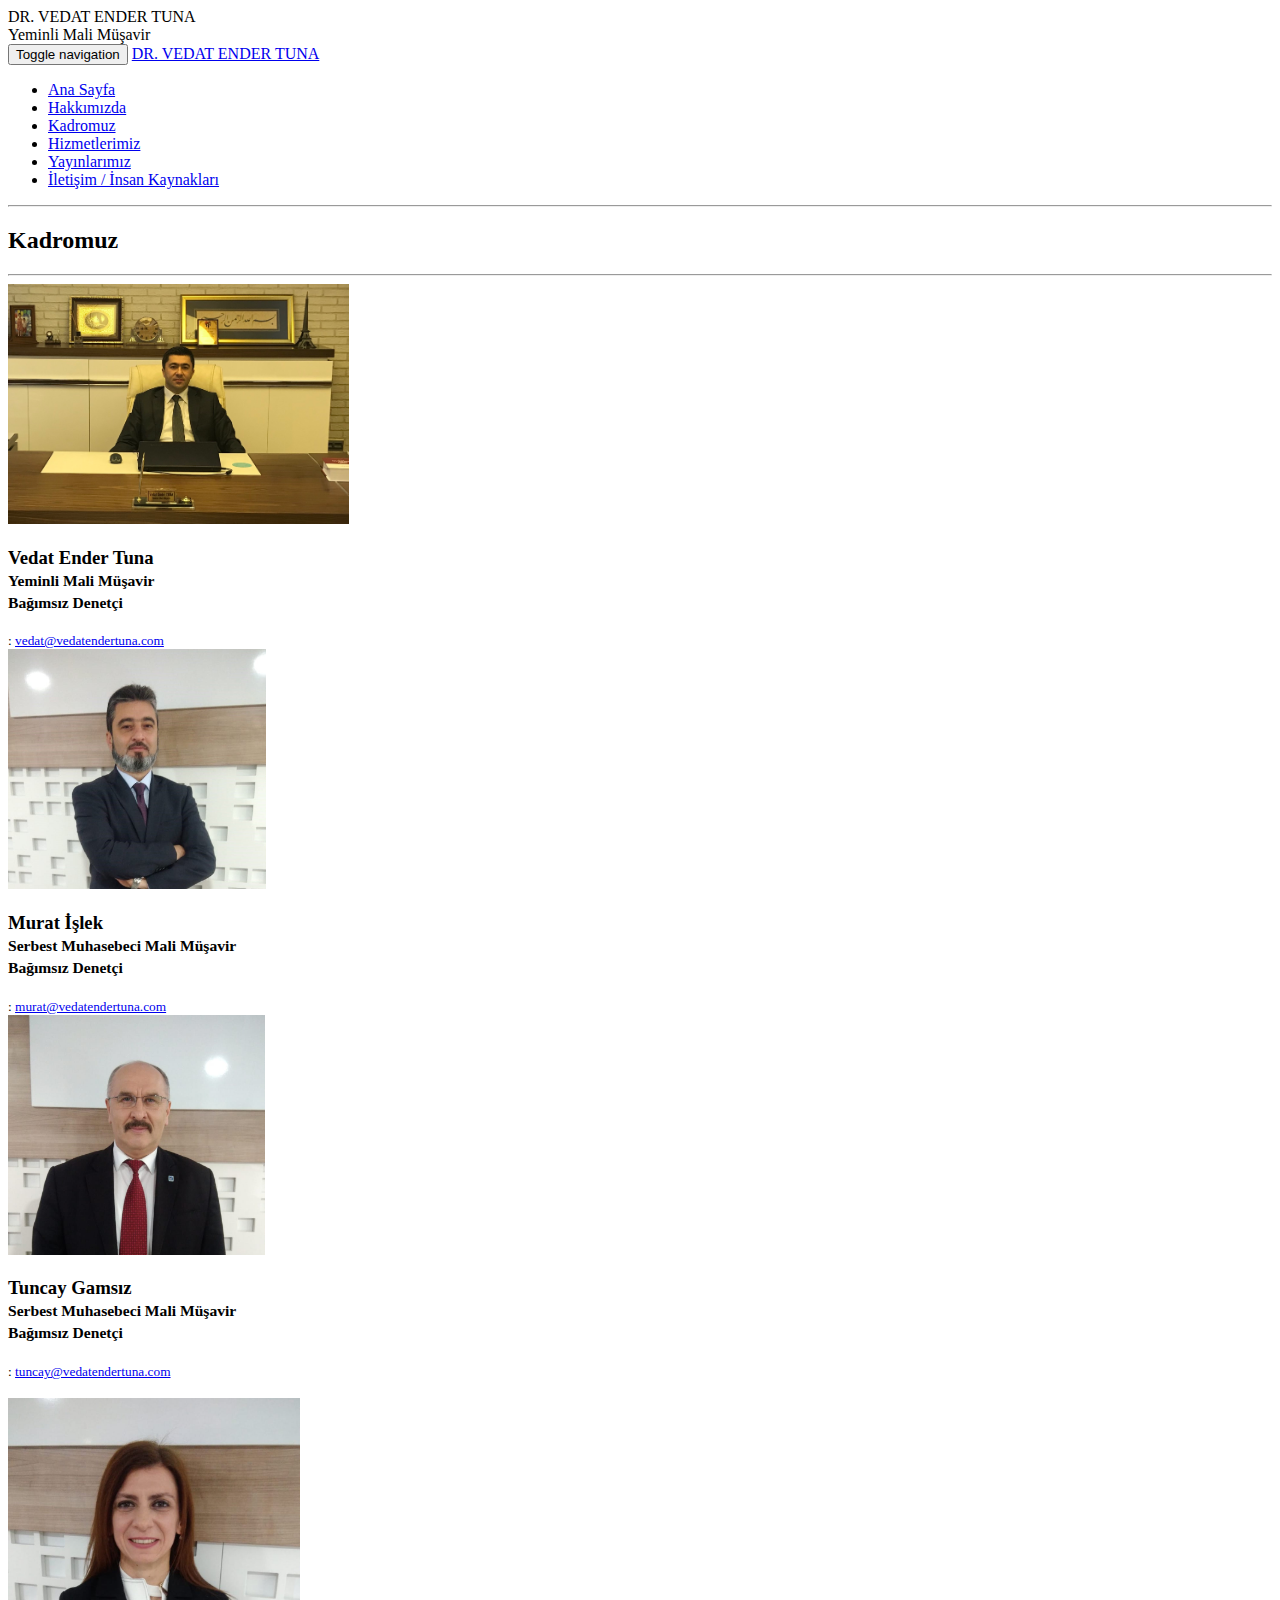
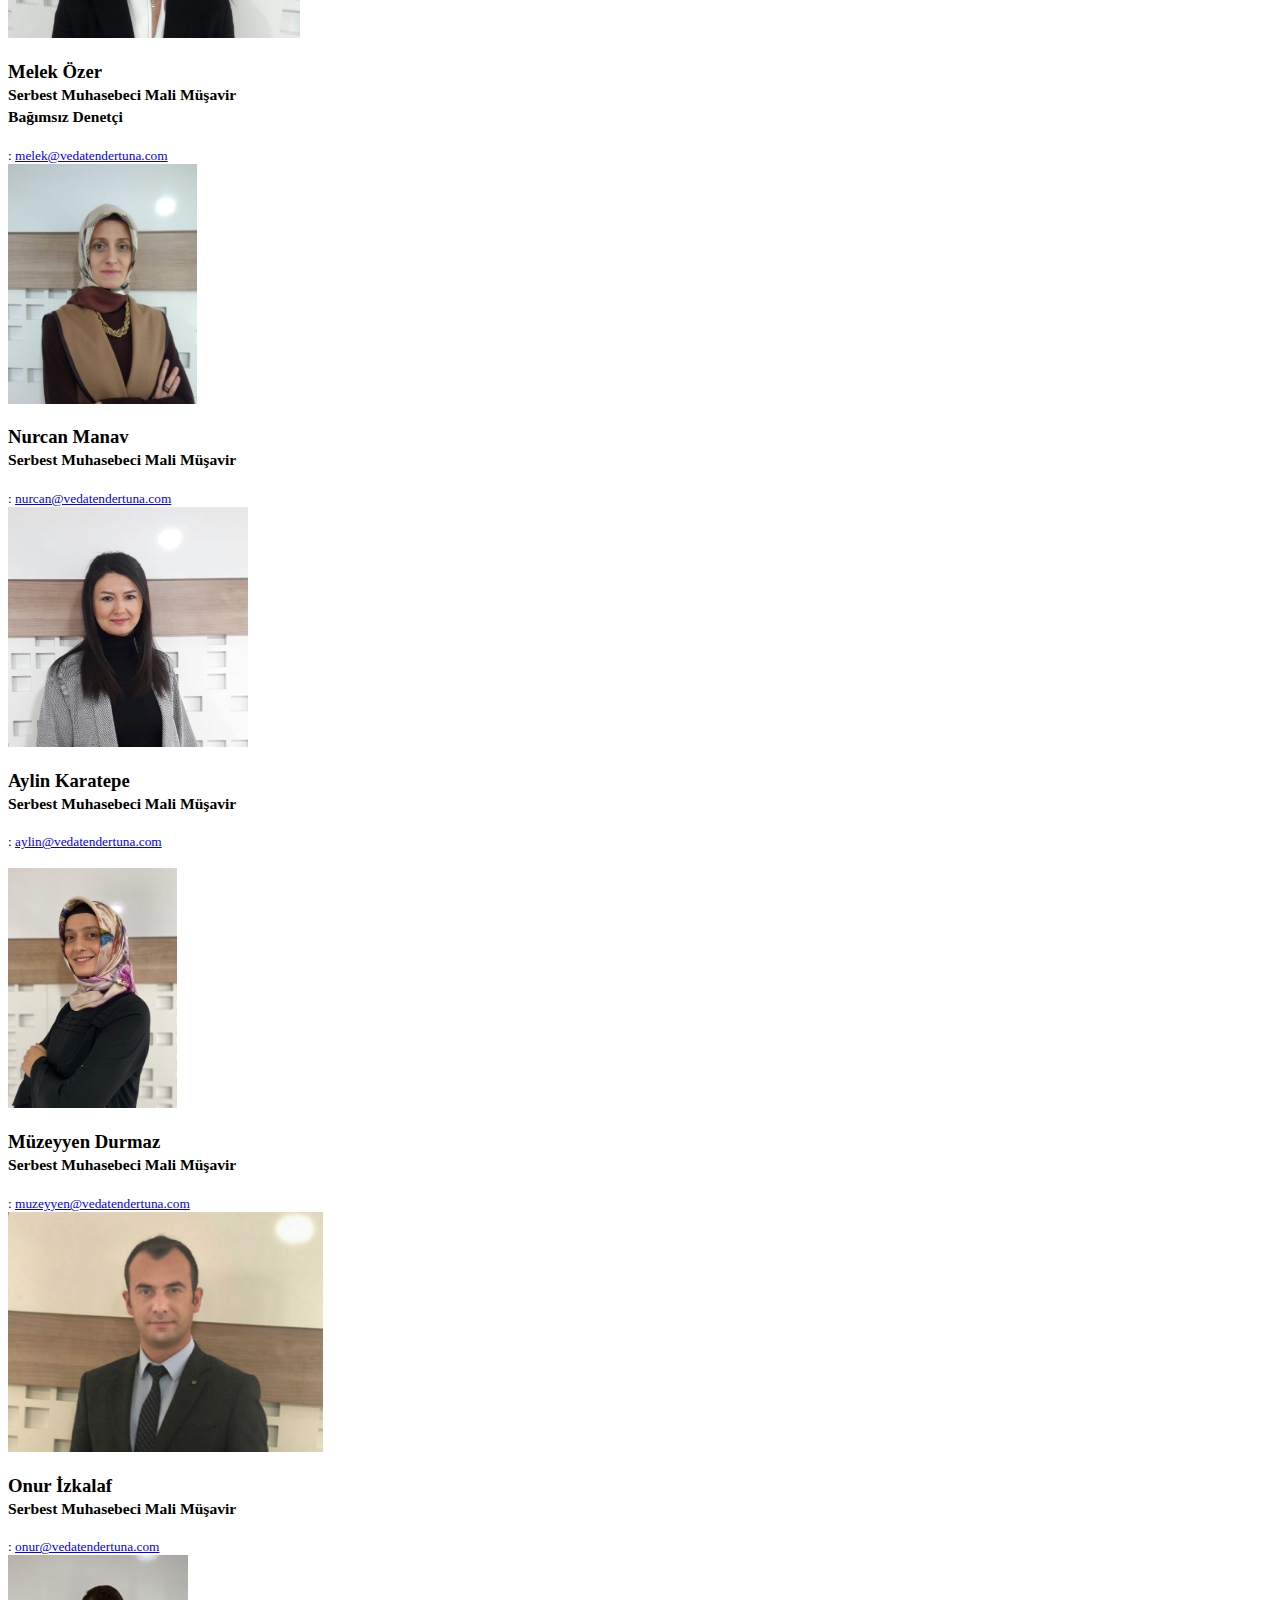
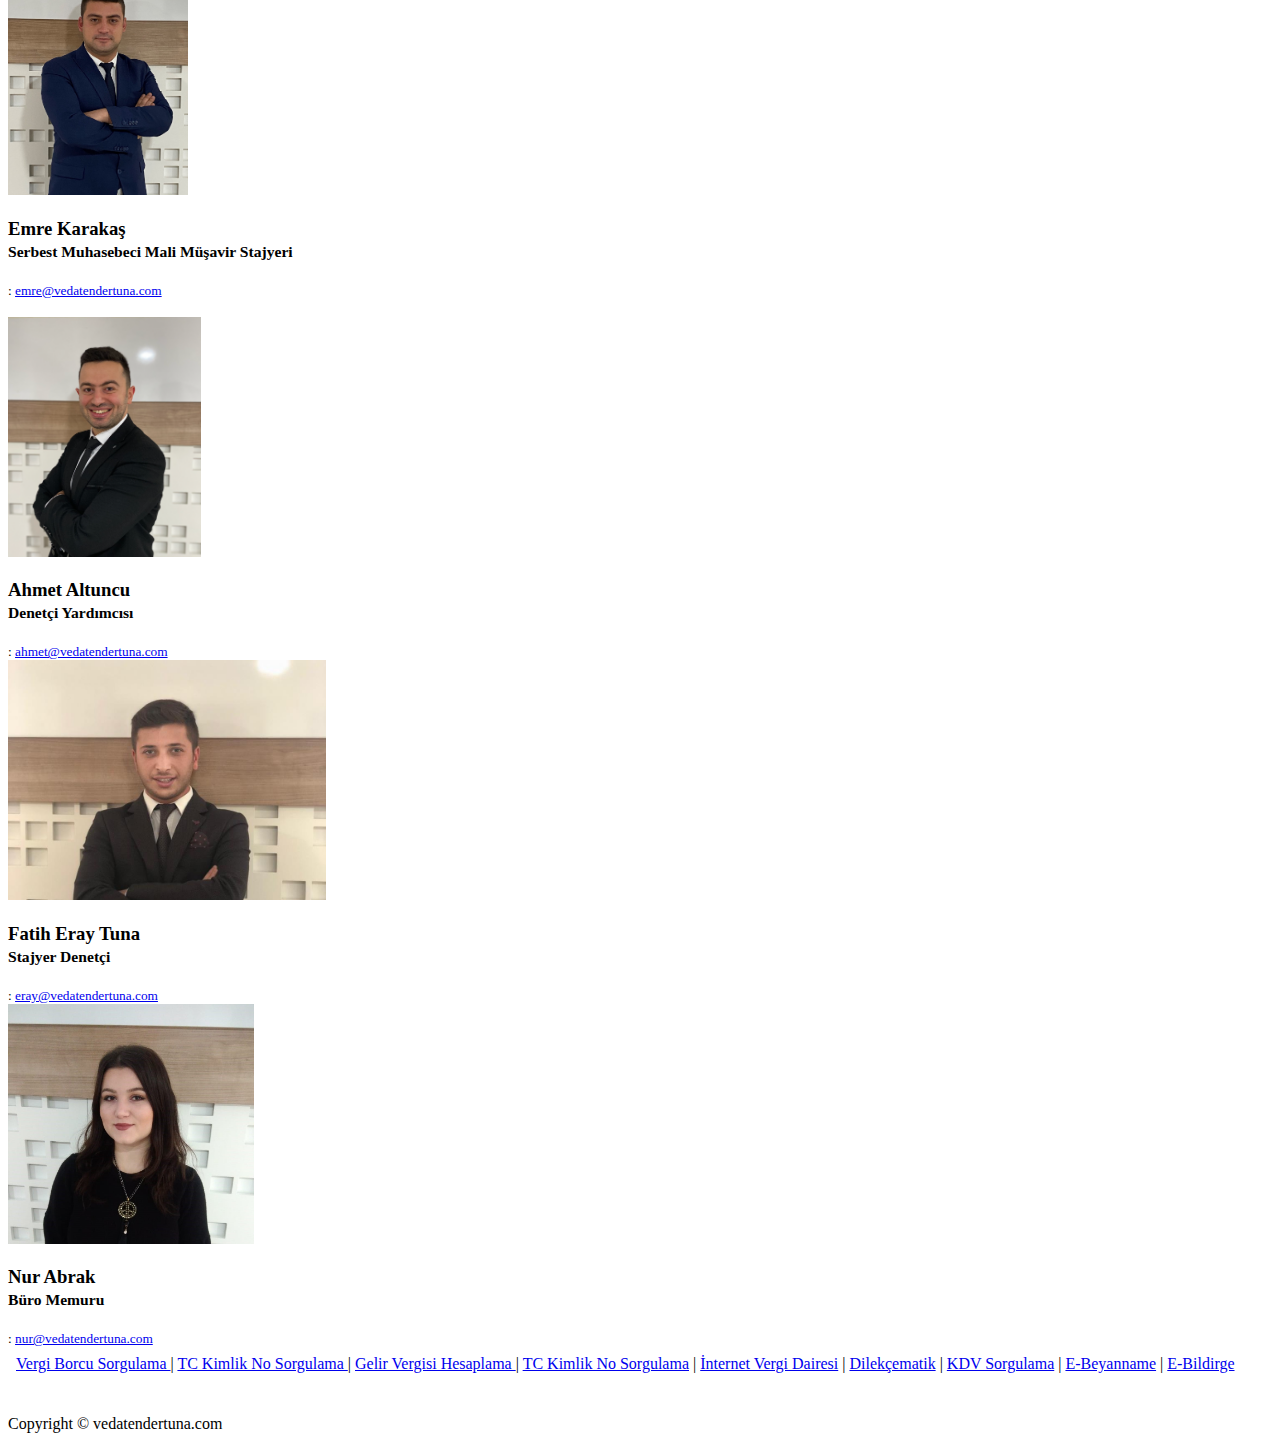
==== team.html @ efc3b4b1 "Update employee title" ====
<!DOCTYPE html>
<html lang="en">

<head>

    <meta charset="utf-8">
    <meta http-equiv="X-UA-Compatible" content="IE=edge">
    <meta name="viewport" content="width=device-width, initial-scale=1">
    <meta name="description" content="">
    <meta name="author" content="">

    <title>Kadromuz - YMM VEDAT ENDER TUNA</title>

    <!-- Bootstrap Core CSS -->
    <link href="css/bootstrap.min.css" rel="stylesheet">

    <!-- Custom CSS -->
    <link href="css/business-casual.css" rel="stylesheet">

    <!-- Fonts -->
    <link href="http://fonts.googleapis.com/css?family=Open+Sans:300italic,400italic,600italic,700italic,800italic,400,300,600,700,800"
          rel="stylesheet" type="text/css">
    <link href="http://fonts.googleapis.com/css?family=Josefin+Slab:100,300,400,600,700,100italic,300italic,400italic,600italic,700italic"
          rel="stylesheet" type="text/css">

    <!-- HTML5 Shim and Respond.js IE8 support of HTML5 elements and media queries -->
    <!-- WARNING: Respond.js doesn't work if you view the page via file:// -->
    <!--[if lt IE 9]>
    <script src="https://oss.maxcdn.com/libs/html5shiv/3.7.0/html5shiv.js"></script>
    <script src="https://oss.maxcdn.com/libs/respond.js/1.4.2/respond.min.js"></script>
    <![endif]-->

    <style>
.img-responsive {
  height: 240px;
}



    </style>
</head>

<body>

<div class="brand">DR. VEDAT ENDER TUNA</div>
<div class="address-bar">Yeminli Mali Müşavir</div>

<!-- Navigation -->
<nav class="navbar navbar-default" role="navigation">
    <div class="container">
        <!-- Brand and toggle get grouped for better mobile display -->
        <div class="navbar-header">
            <button type="button" class="navbar-toggle" data-toggle="collapse"
                    data-target="#bs-example-navbar-collapse-1">
                <span class="sr-only">Toggle navigation</span>
                <span class="icon-bar"></span>
                <span class="icon-bar"></span>
                <span class="icon-bar"></span>
            </button>
            <!-- navbar-brand is hidden on larger screens, but visible when the menu is collapsed -->
            <a class="navbar-brand" href="index.html">DR. VEDAT ENDER TUNA</a>
        </div>
        <!-- Collect the nav links, forms, and other content for toggling -->
        <div class="collapse navbar-collapse" id="bs-example-navbar-collapse-1">
            <ul class="nav navbar-nav">
                <li>
                    <a href="index.html">Ana Sayfa</a>
                </li>
                <li>
                    <a href="about.html">Hakkımızda</a>
                </li>
                
                <li>
                    <a href="team.html">Kadromuz</a>
                </li>
                <li>
                    <a href="services.html">Hizmetlerimiz</a>
                </li>
                <li>
                    <a href="articles.html">Yayınlarımız</a>
                </li>
                <li>
                    <a href="contact.html">İletişim / İnsan Kaynakları</a>
                </li>
            </ul>
        </div>
        <!-- /.navbar-collapse -->
    </div>
    <!-- /.container -->
</nav>

<div class="container">

    <div class="row">
        <div class="box">
            <div class="col-lg-12">
                <hr>
                <h2 class="intro-text text-center">
                    <strong>Kadromuz</strong>
                </h2>
                <hr>
            </div>
            <div class="row">
                <div class="col-sm-4 text-center">
                    <img class="img-responsive center" src="img/pictures/vedat.JPG" alt="">

                    <h3>Vedat Ender Tuna<br>
                        <small>Yeminli Mali Müşavir</small>
                        <br>
                        <small>Bağımsız Denetçi
                        </small>
                    </h3>

                    <small><i class="glyphicon glyphicon-envelope"></i> <abbr title="Email"></abbr>: <a
                            href="mailto:vedat@vedatendertuna.com"> vedat@vedatendertuna.com</a>
                    </small>
                    <br>

                </div>
                <div class="col-sm-4 text-center">
                    <img class="img-responsive center" src="img/pictures/murat.jpg" alt="">

                    <h3>Murat İşlek<br>
                        <small>Serbest Muhasebeci Mali Müşavir</small>
                        <br>
                        <small>Bağımsız Denetçi
                        </small>
                    </h3>

                    <small><i class="glyphicon glyphicon-envelope"></i> <abbr title="Email"></abbr>: <a
                            href="mailto:murat@vedatendertuna.com"> murat@vedatendertuna.com</a>
                    </small>
                    <br>

                </div>
                <div class="col-sm-4 text-center">
                    <img class="img-responsive center" src="img/pictures/tuncay.jpg" alt="">

                    <h3>Tuncay Gamsız<br>
                        <small>Serbest Muhasebeci Mali Müşavir</small>
                        <br>
                        <small>Bağımsız Denetçi
                        </small>
                    </h3>

                    <small><i class="glyphicon glyphicon-envelope"></i> <abbr title="Email"></abbr>: <a
                            href="mailto:tuncay@vedatendertuna.com"> tuncay@vedatendertuna.com</a>
                    </small>
                    <br>

                </div>

            </div>
            <div class="clearfix"></div>
            <hr style="visibility:hidden;"/>
            <div class="row">

                <div class="col-sm-4 text-center">
                    <img class="img-responsive center" src="img/pictures/melek.jpg" alt="">

                    <h3>Melek Özer<br>
                        <small>Serbest Muhasebeci Mali Müşavir</small>
                        <br>
                        <small>Bağımsız Denetçi
                        </small>
                        <br>
                    </h3>

                    <small><i class="glyphicon glyphicon-envelope"></i> <abbr title="Email"></abbr>: <a
                            href="mailto:melek@vedatendertuna.com"> melek@vedatendertuna.com</a>
                    </small>
                    <br>

                </div>
                <div class="col-sm-4 text-center">
                    <img class="img-responsive center" src="img/pictures/nurcan.jpg" alt="">

                    <h3>Nurcan Manav<br>
                        <small>Serbest Muhasebeci Mali Müşavir</small>
                    </h3>

                    <small><i class="glyphicon glyphicon-envelope"></i> <abbr title="Email"></abbr>: <a
                            href="mailto:nurcan@vedatendertuna.com"> nurcan@vedatendertuna.com</a>
                    </small>
                    <br>

                </div>
                <div class="col-sm-4 text-center">
                    <img class="img-responsive center" src="img/pictures/aylin.jpeg" alt="">

                    <h3>Aylin Karatepe<br>
                        <small>Serbest Muhasebeci Mali Müşavir</small>
                        <br>
                    </h3>

                    <small><i class="glyphicon glyphicon-envelope"></i> <abbr title="Email"></abbr>: <a
                            href="mailto:aylin@vedatendertuna.com"> aylin@vedatendertuna.com</a>
                    </small>
                    <br>

                </div>
            </div>
            <div class="clearfix"></div>
            <hr style="visibility:hidden;"/>
            <div class="row">
                <div class="col-sm-4 text-center">
                    <img class="img-responsive center" src="img/pictures/muzeyyen.jpeg" alt="">

                    <h3>Müzeyyen Durmaz<br>
                        <small>Serbest Muhasebeci Mali Müşavir</small>
                    </h3>

                    <small><i class="glyphicon glyphicon-envelope"></i> <abbr title="Email"></abbr>: <a
                            href="mailto:muzeyyen@vedatendertuna.com"> muzeyyen@vedatendertuna.com</a>
                    </small>
                    <br>
                </div>
                <div class="col-sm-4 text-center">
                    <img class="img-responsive center" src="img/pictures/onur.jpg" alt="">

                    <h3>Onur İzkalaf <br>
                        <small>Serbest Muhasebeci Mali Müşavir</small>
                    </h3>

                    <small><i class="glyphicon glyphicon-envelope"></i> <abbr title="Email"></abbr>: <a
                            href="mailto:onur@vedatendertuna.com"> onur@vedatendertuna.com</a>
                    </small>
                    <br>
                </div>
                <div class="col-sm-4 text-center">
                    <img class="img-responsive center" src="img/pictures/emre.jpg" alt="">

                    <h3>Emre Karakaş<br>
                        <small>Serbest Muhasebeci Mali Müşavir Stajyeri</small>
                    </h3>

                    <small><i class="glyphicon glyphicon-envelope"></i> <abbr title="Email"></abbr>: <a
                            href="mailto:emre@vedatendertuna.com"> emre@vedatendertuna.com</a>
                    </small>
                    <br>

                </div>
            </div>
            <div class="clearfix"></div>
            <hr style="visibility:hidden;"/>
            <div class="row">
                    <div class="col-sm-4 text-center">
                        <img class="img-responsive center" src="img/pictures/ahmet.jpeg" alt="">

                        <h3>Ahmet Altuncu<br>
                            <small>Denetçi Yardımcısı</small>
                        </h3>

                        <small><i class="glyphicon glyphicon-envelope"></i> <abbr title="Email"></abbr>: <a
                                href="mailto:ahmet@vedatendertuna.com"> ahmet@vedatendertuna.com</a>
                        </small>
                        <br>

                    </div>
                    <div class="col-sm-4 text-center">
                        <img class="img-responsive center" src="img/pictures/eray.jpg" alt="">
    
                        <h3>Fatih Eray Tuna<br>
                            <small>Stajyer Denetçi</small>
                        </h3>
    
                        <small><i class="glyphicon glyphicon-envelope"></i> <abbr title="Email"></abbr>: <a
                                href="mailto:eray@vedatendertuna.com"> eray@vedatendertuna.com</a>
                        </small>
                        <br>
    
                    </div>
                    <div class="col-sm-4 text-center">
                        <img class="img-responsive center" src="img/pictures/nur.jpg" alt="">

                        <h3>Nur Abrak<br>
                            <small>Büro Memuru</small>
                        </h3>

                        <small><i class="glyphicon glyphicon-envelope"></i> <abbr title="Email"></abbr>: <a
                                href="mailto:nur@vedatendertuna.com"> nur@vedatendertuna.com</a>
                        </small>
                        <br>

                    </div>
                    
            </div>
        </div>
    </div>
</div>
<!-- /.container -->

<footer>
    <div class="container">

        <div class="row" style="margin: 8px">
            <div class="col-lg-12 text-center">
                <tr>
                    <td><a target="_blank"
                           href="https://intvd.gib.gov.tr/internetvd/template.jsp?page=IVD_MBBS_SORGU_LOGIN_AC">Vergi
                        Borcu Sorgulama </a></td>
                    |
                    <td><a href="https://tckimlik.nvi.gov.tr/">TC Kimlik No Sorgulama </a></td>
                    |
                    <td><a target="_blank" href="https://intvd.gib.gov.tr/internetvd/index.jsp">Gelir Vergisi
                        Hesaplama </a></td>
                    |
                    <td><a target="_blank" href="http://www.muhasebeyazilari.com/bilgi2/tcno.php">TC Kimlik No
                        Sorgulama</a></td>
                    |
                    <td><a target="_blank" href="http://www.muhasebeyazilari.com/bilgi2/internetvergidairesi.php">İnternet
                        Vergi Dairesi</a></td>
                    |
                    <td><a target="_blank"
                           href="http://www.muhasebeyazilari.com/bilgi2/dilekcematik.php">Dilekçematik</a></td>
                    |
                    <td><a target="_blank" href="http://www.izsmmmo.org.tr/kdv/kdv.asp">KDV Sorgulama</a></td>
                    |
                    <td><a target="_blank" href="http://www.muhasebeyazilari.com/bilgi2/ebeyanname.php">E-Beyanname</a>
                    </td>
                    |
                    <td><a target="_blank" href="https://ebildirge.sgk.gov.tr/WPEB/amp/loginldap">E-Bildirge</a></td>
                </tr>
            </div>
        </div>
        <div class="clearfix"></div>

        <div class="row">
            <div class="col-lg-12 text-center">

                <tr>
                    <td><a href="http://www.muhasebeyazilari.com/bilgi2/devletteskilativeritabani.php"
                           target="_blank"><img src="img/footer_icons/01.png" alt=""></a></td>
                    <td width="10"></td>
                    <td><a href="http://www.muhasebeyazilari.com/bilgi2/mevzuatbilgisistemi.php"
                           target="_blank"><img src="img/footer_icons/02.png" alt=""></a></td>
                    <td width="10"></td>
                    <td><a href="http://www.muhasebeyazilari.com/bilgi2/resmigazete.php"
                           target="_blank"><img src="img/footer_icons/03.png" alt=""></a></td>
                    <td width="10"></td>
                    <td><a href="http://www.muhasebeyazilari.com/bilgi2/earsiv.php" target="_blank"><img
                            src="img/footer_icons/04.png" alt=""></a></td>
                    <td width="10"></td>
                    <td><a href="http://www.muhasebeyazilari.com/bilgi2/egenelge.php" target="_blank"><img
                            src="img/footer_icons/05.png" alt=""></a></td>
                    <td width="10"></td>
                    <td><a href="http://www.muhasebeyazilari.com/bilgi2/ekutuphane.php" target="_blank"><img
                            src="img/footer_icons/06.png" alt=""></a></td>
                    <td width="10"></td>
                    <td><a href="http://www.turkiye.gov.tr" target="_blank"><img
                            src="img/footer_icons/07.png" alt=""></a></td>
                    <td width="10"></td>
                    <td><a href="http://www.sgk.gov.tr" target="_blank"><img src="img/footer_icons/08.png"
                                                                             alt=""></a></td>
                    <td width="10"></td>
                    <td><a href="http://www.maliye.gov.tr" target="_blank"><img
                            src="img/footer_icons/09.png" alt=""></a></td>
                    <td width="10"></td>
                    <td><a href="http://www.gib.gov.tr" target="_blank"><img src="img/footer_icons/10.png"
                                                                             alt=""></a></td>
                </tr>

            </div>
        </div>


        <div class="clearfix"></div>

        <div class="row">
            <div class="col-lg-12 text-center">
                <p>Copyright &copy; vedatendertuna.com</p>
            </div>
        </div>
    </div>
</footer>


<!-- jQuery -->
<script src="js/jquery.js"></script>

<!-- Bootstrap Core JavaScript -->
<script src="js/bootstrap.min.js"></script>

</body>

</html>
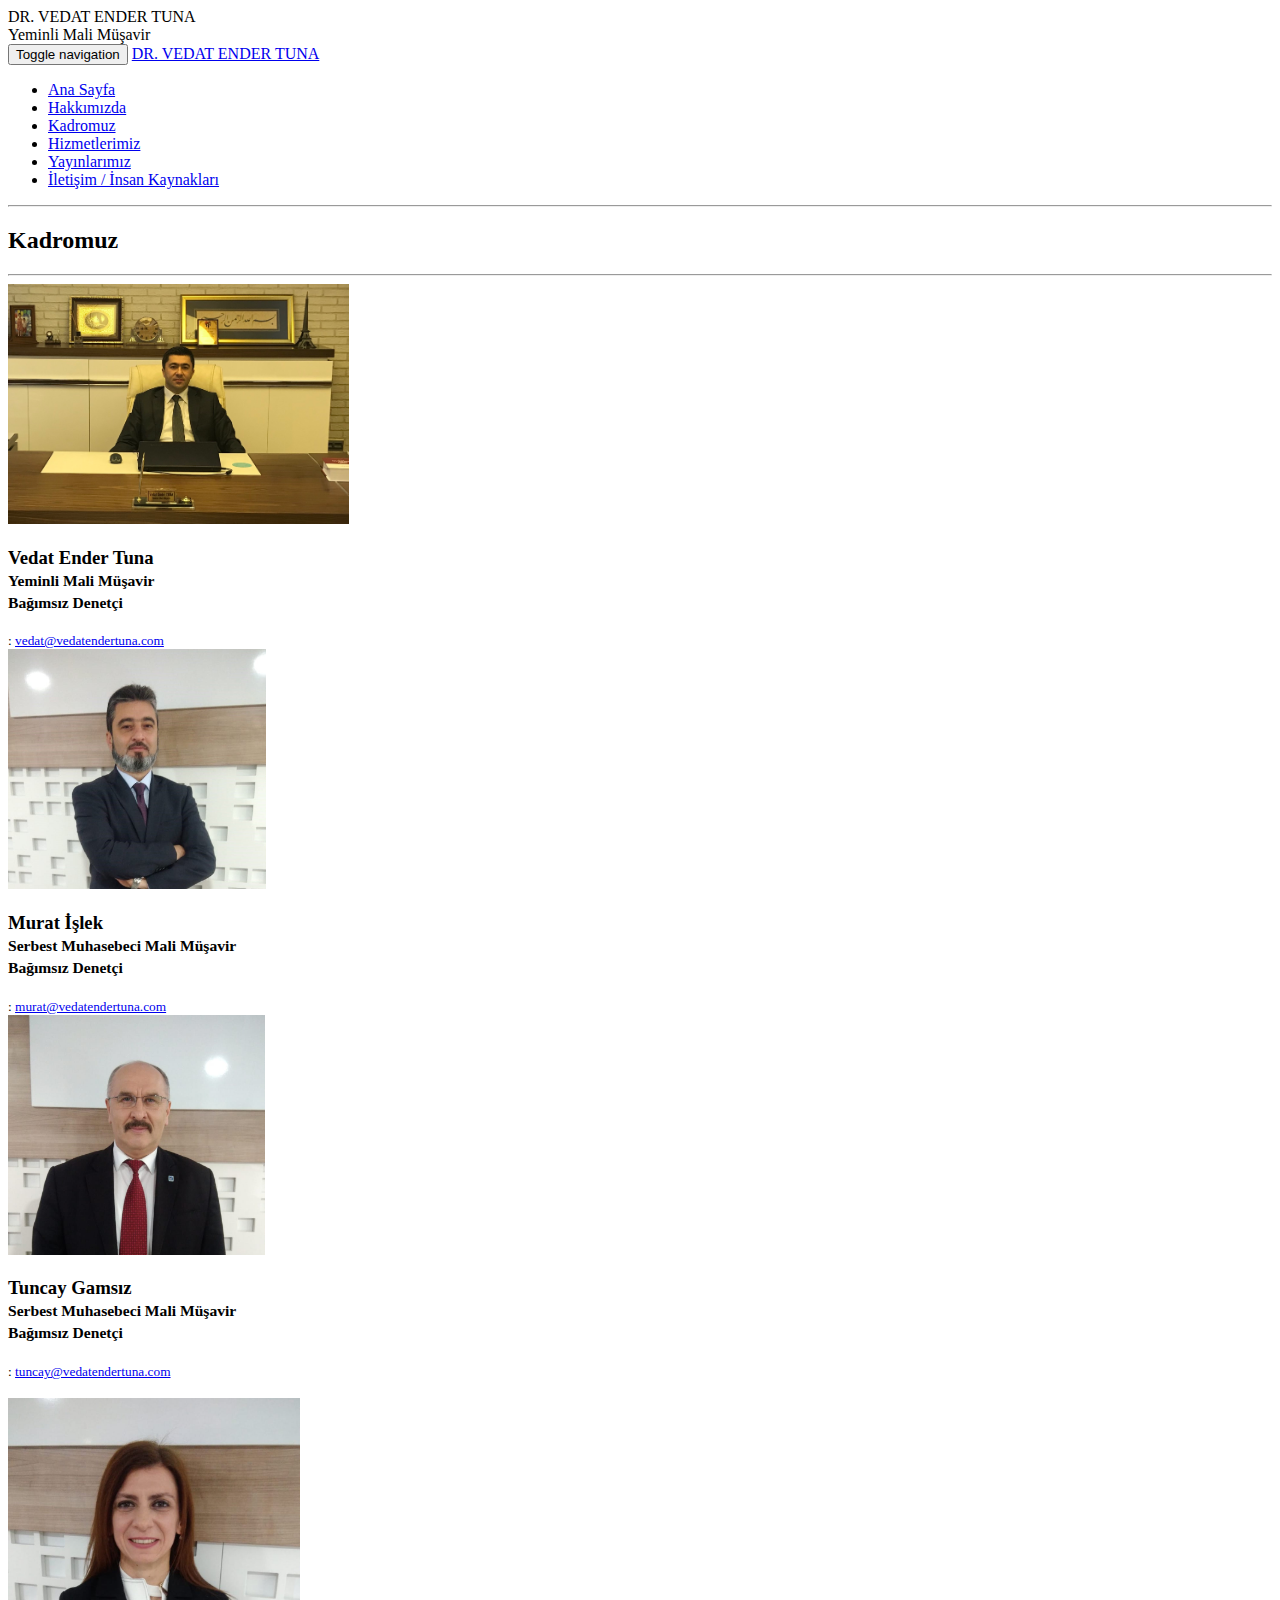
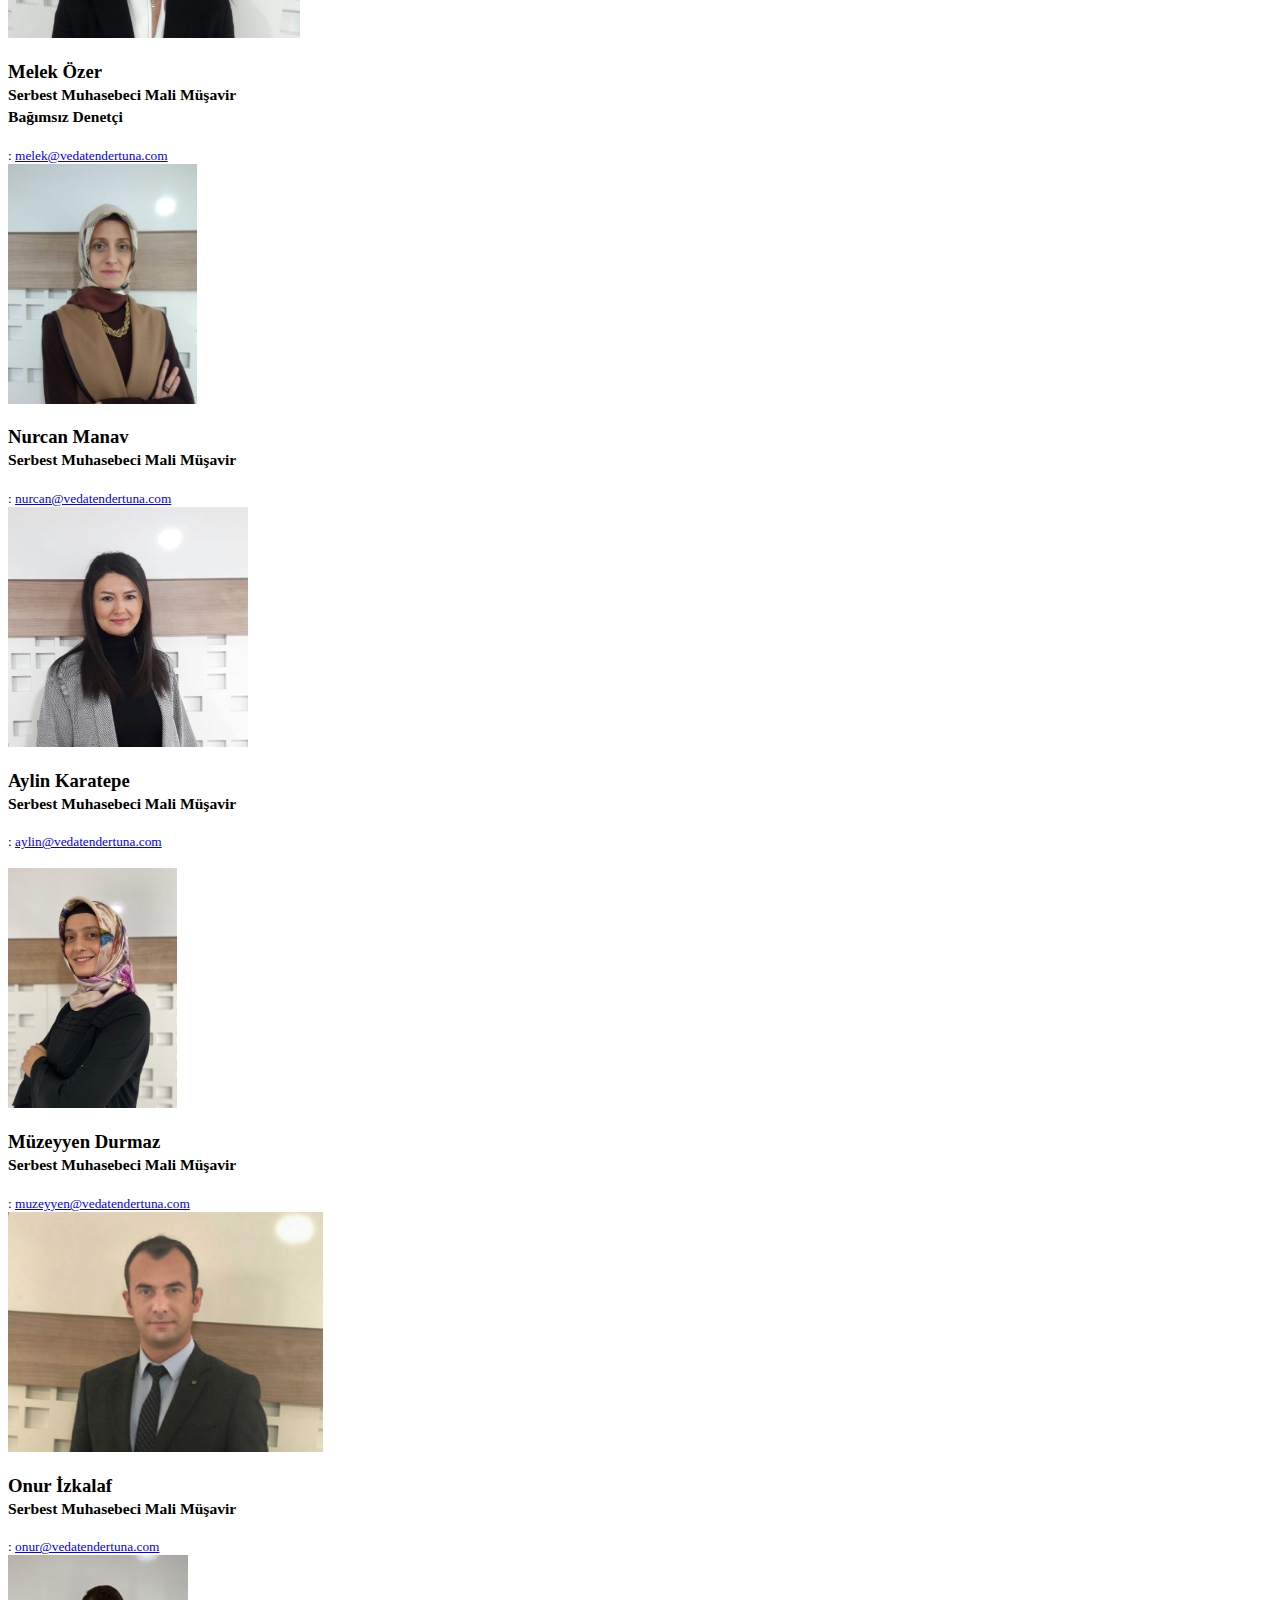
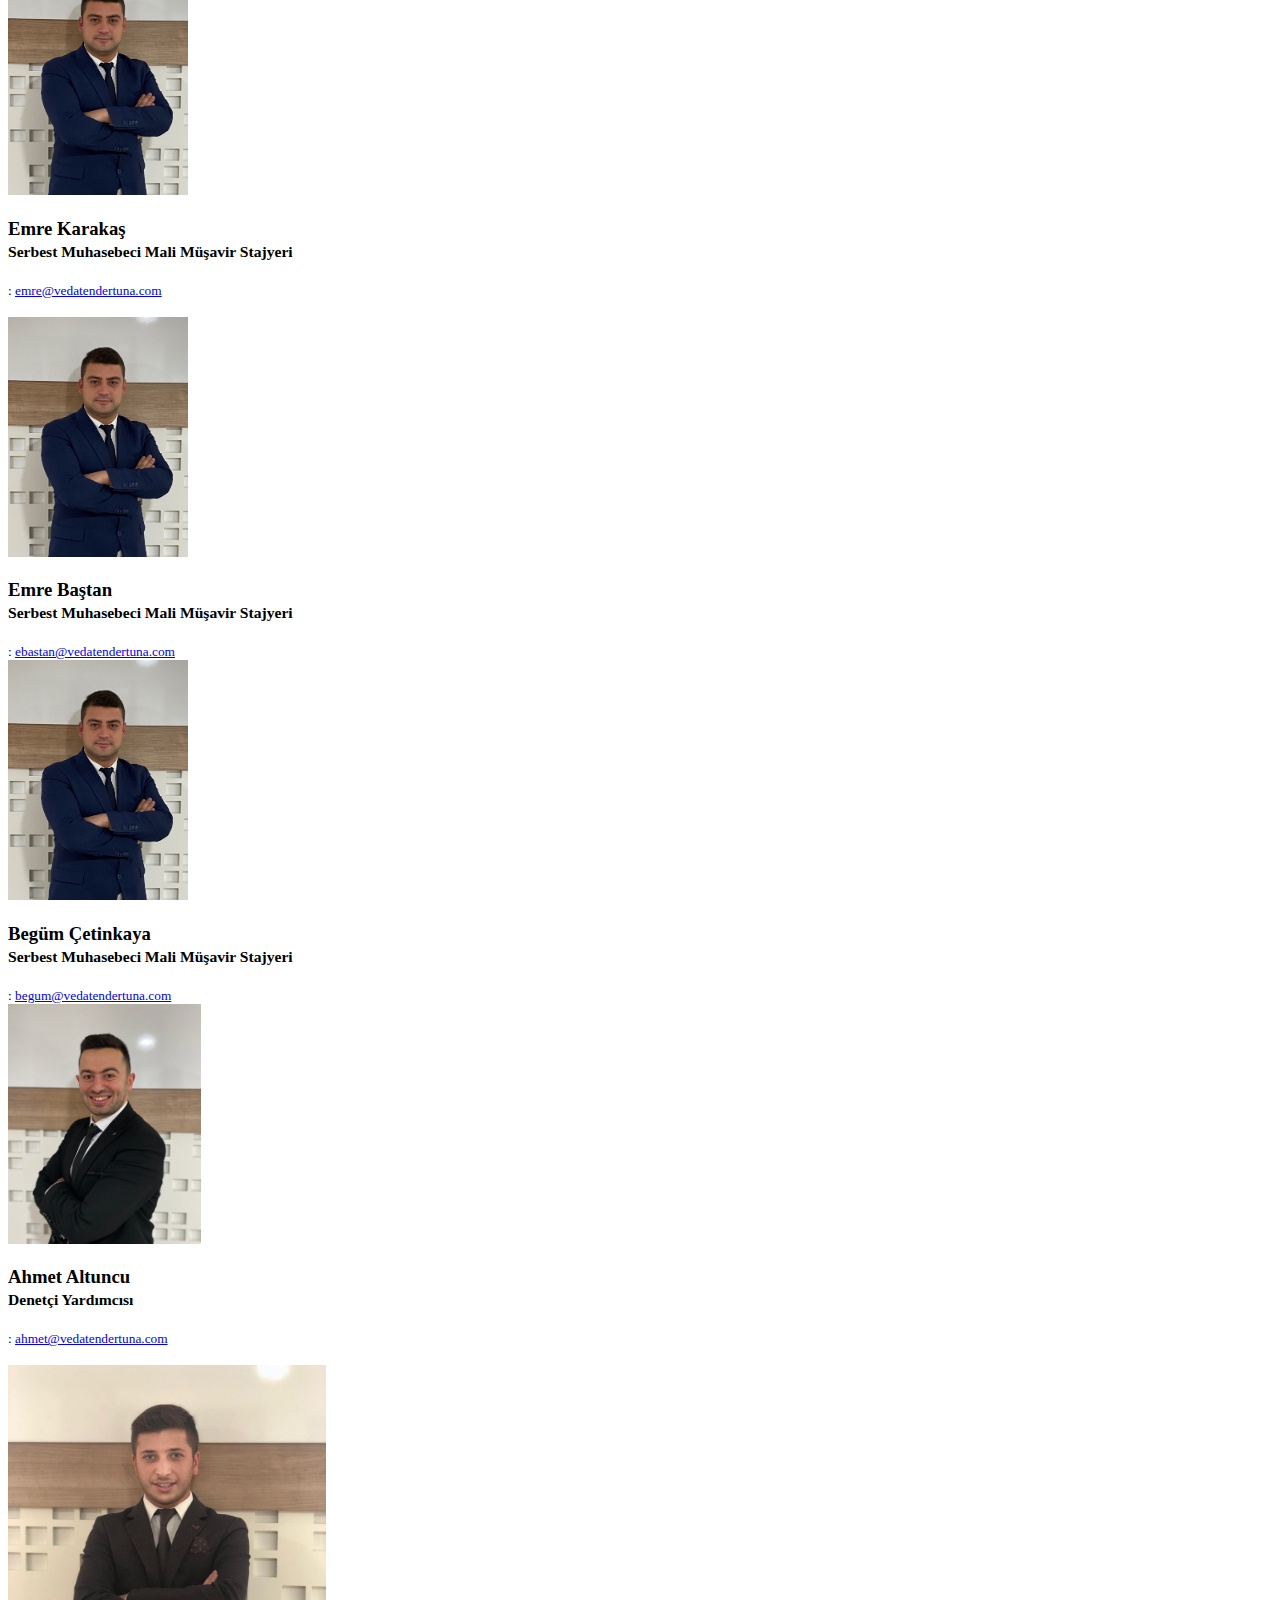
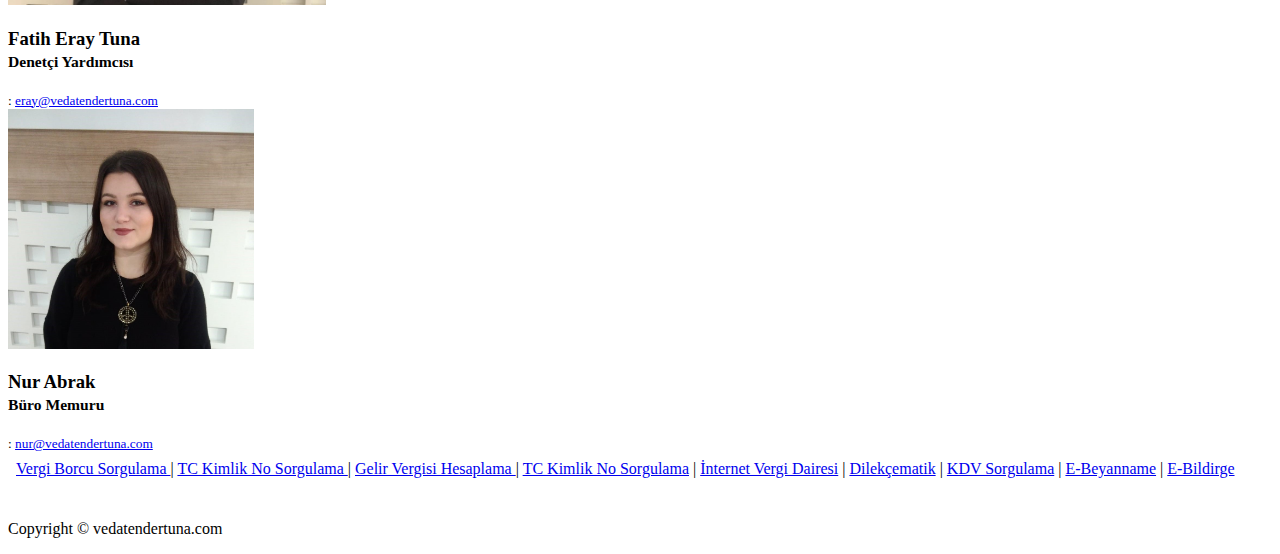
==== commit 749eeaa3: "Update team" ====
--- a/team.html
+++ b/team.html
@@ -244,24 +244,55 @@
             <div class="clearfix"></div>
             <hr style="visibility:hidden;"/>
             <div class="row">
-                    <div class="col-sm-4 text-center">
-                        <img class="img-responsive center" src="img/pictures/ahmet.jpeg" alt="">
-
-                        <h3>Ahmet Altuncu<br>
-                            <small>Denetçi Yardımcısı</small>
-                        </h3>
-
-                        <small><i class="glyphicon glyphicon-envelope"></i> <abbr title="Email"></abbr>: <a
-                                href="mailto:ahmet@vedatendertuna.com"> ahmet@vedatendertuna.com</a>
-                        </small>
-                        <br>
-
-                    </div>
+                <div class="col-sm-4 text-center">
+                    <img class="img-responsive center" src="img/pictures/emre.jpg" alt="">
+
+                    <h3>Emre Baştan<br>
+                        <small>Serbest Muhasebeci Mali Müşavir Stajyeri</small>
+                    </h3>
+
+                    <small><i class="glyphicon glyphicon-envelope"></i> <abbr title="Email"></abbr>: <a
+                            href="mailto:ebastan@vedatendertuna.com"> ebastan@vedatendertuna.com</a>
+                    </small>
+                    <br>
+
+                </div>
+                <div class="col-sm-4 text-center">
+                    <img class="img-responsive center" src="img/pictures/emre.jpg" alt="">
+
+                    <h3>Begüm Çetinkaya<br>
+                        <small>Serbest Muhasebeci Mali Müşavir Stajyeri</small>
+                    </h3>
+
+                    <small><i class="glyphicon glyphicon-envelope"></i> <abbr title="Email"></abbr>: <a
+                            href="mailto:begum@vedatendertuna.com"> begum@vedatendertuna.com</a>
+                    </small>
+                    <br>
+
+                </div>
+                <div class="col-sm-4 text-center">
+                    <img class="img-responsive center" src="img/pictures/ahmet.jpeg" alt="">
+
+                    <h3>Ahmet Altuncu<br>
+                        <small>Denetçi Yardımcısı</small>
+                    </h3>
+
+                    <small><i class="glyphicon glyphicon-envelope"></i> <abbr title="Email"></abbr>: <a
+                            href="mailto:ahmet@vedatendertuna.com"> ahmet@vedatendertuna.com</a>
+                    </small>
+                    <br>
+
+                </div>
+                    
+            </div>
+            <div class="clearfix"></div>
+            <hr style="visibility:hidden;"/>
+            <div class="row">
                     <div class="col-sm-4 text-center">
                         <img class="img-responsive center" src="img/pictures/eray.jpg" alt="">
     
                         <h3>Fatih Eray Tuna<br>
-                            <small>Stajyer Denetçi</small>
+                            <small>Denetçi Yardımcısı</small>
                         </h3>
     
                         <small><i class="glyphicon glyphicon-envelope"></i> <abbr title="Email"></abbr>: <a
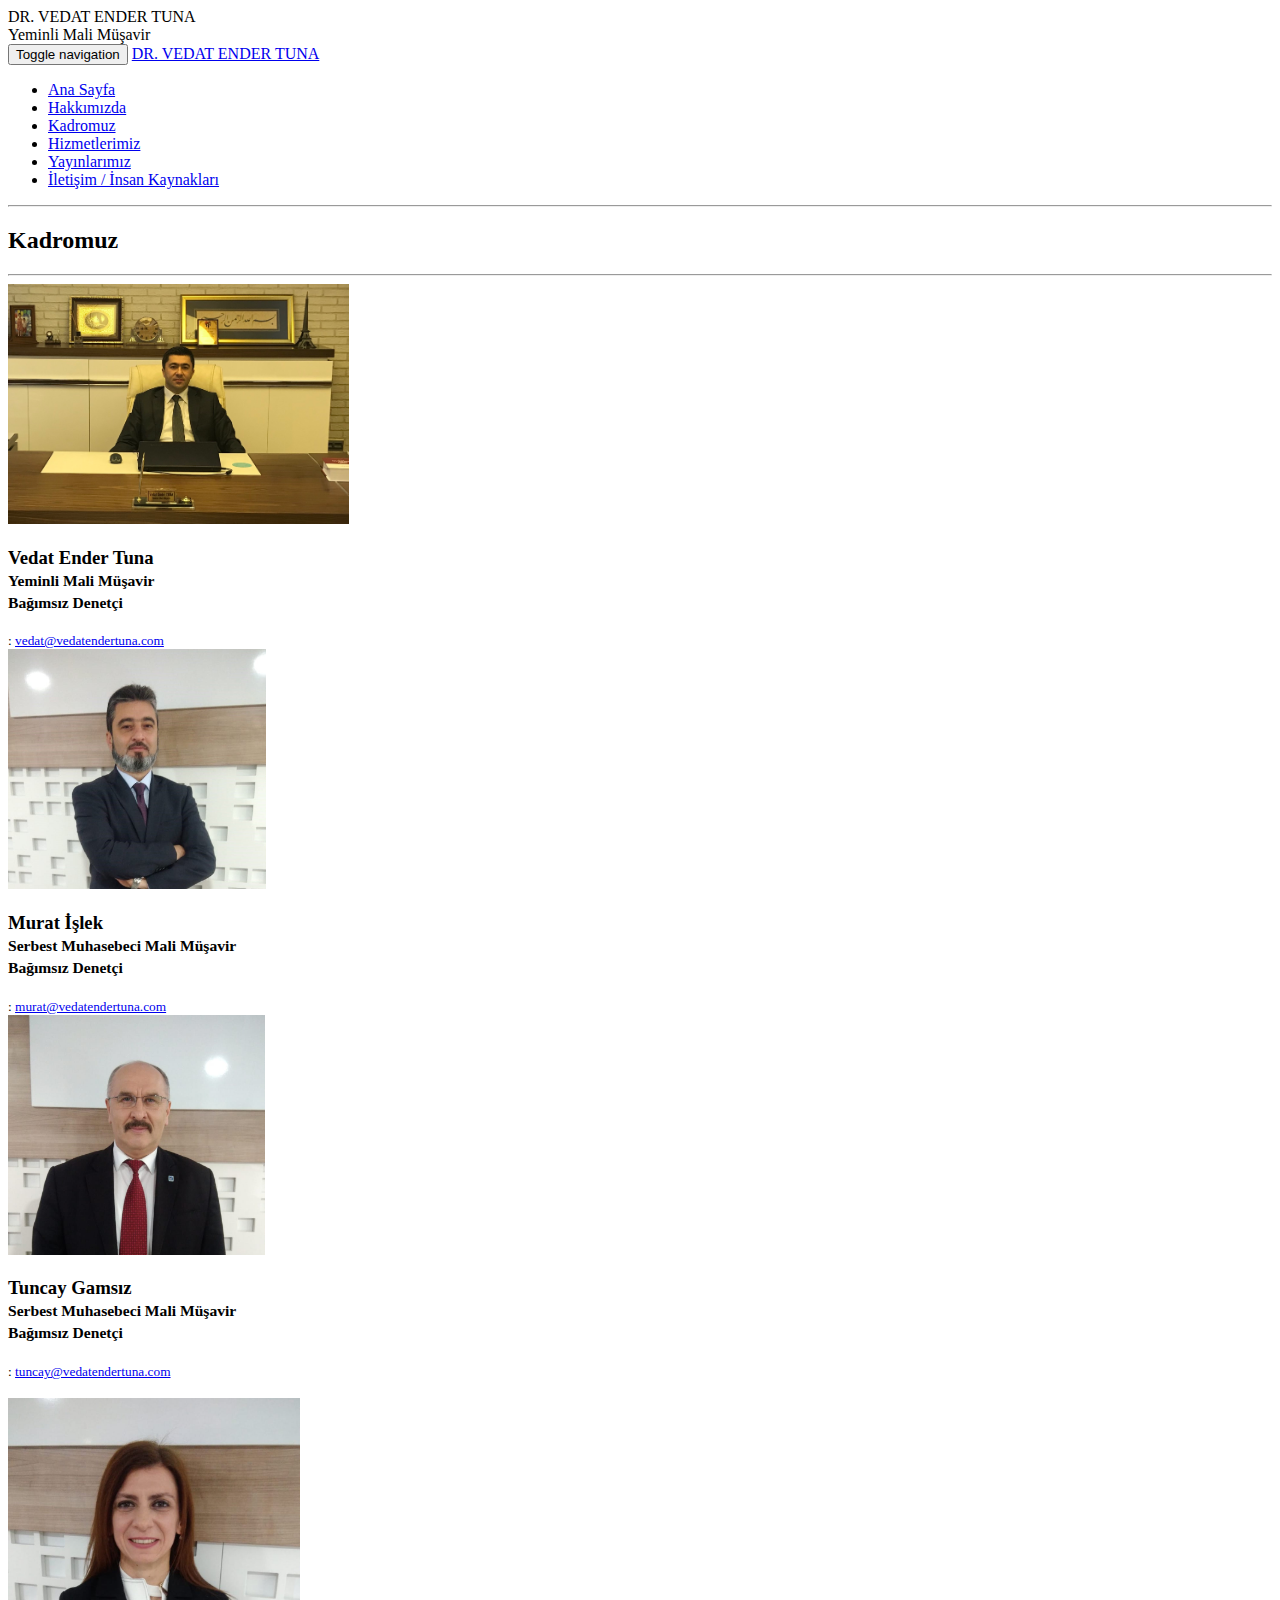
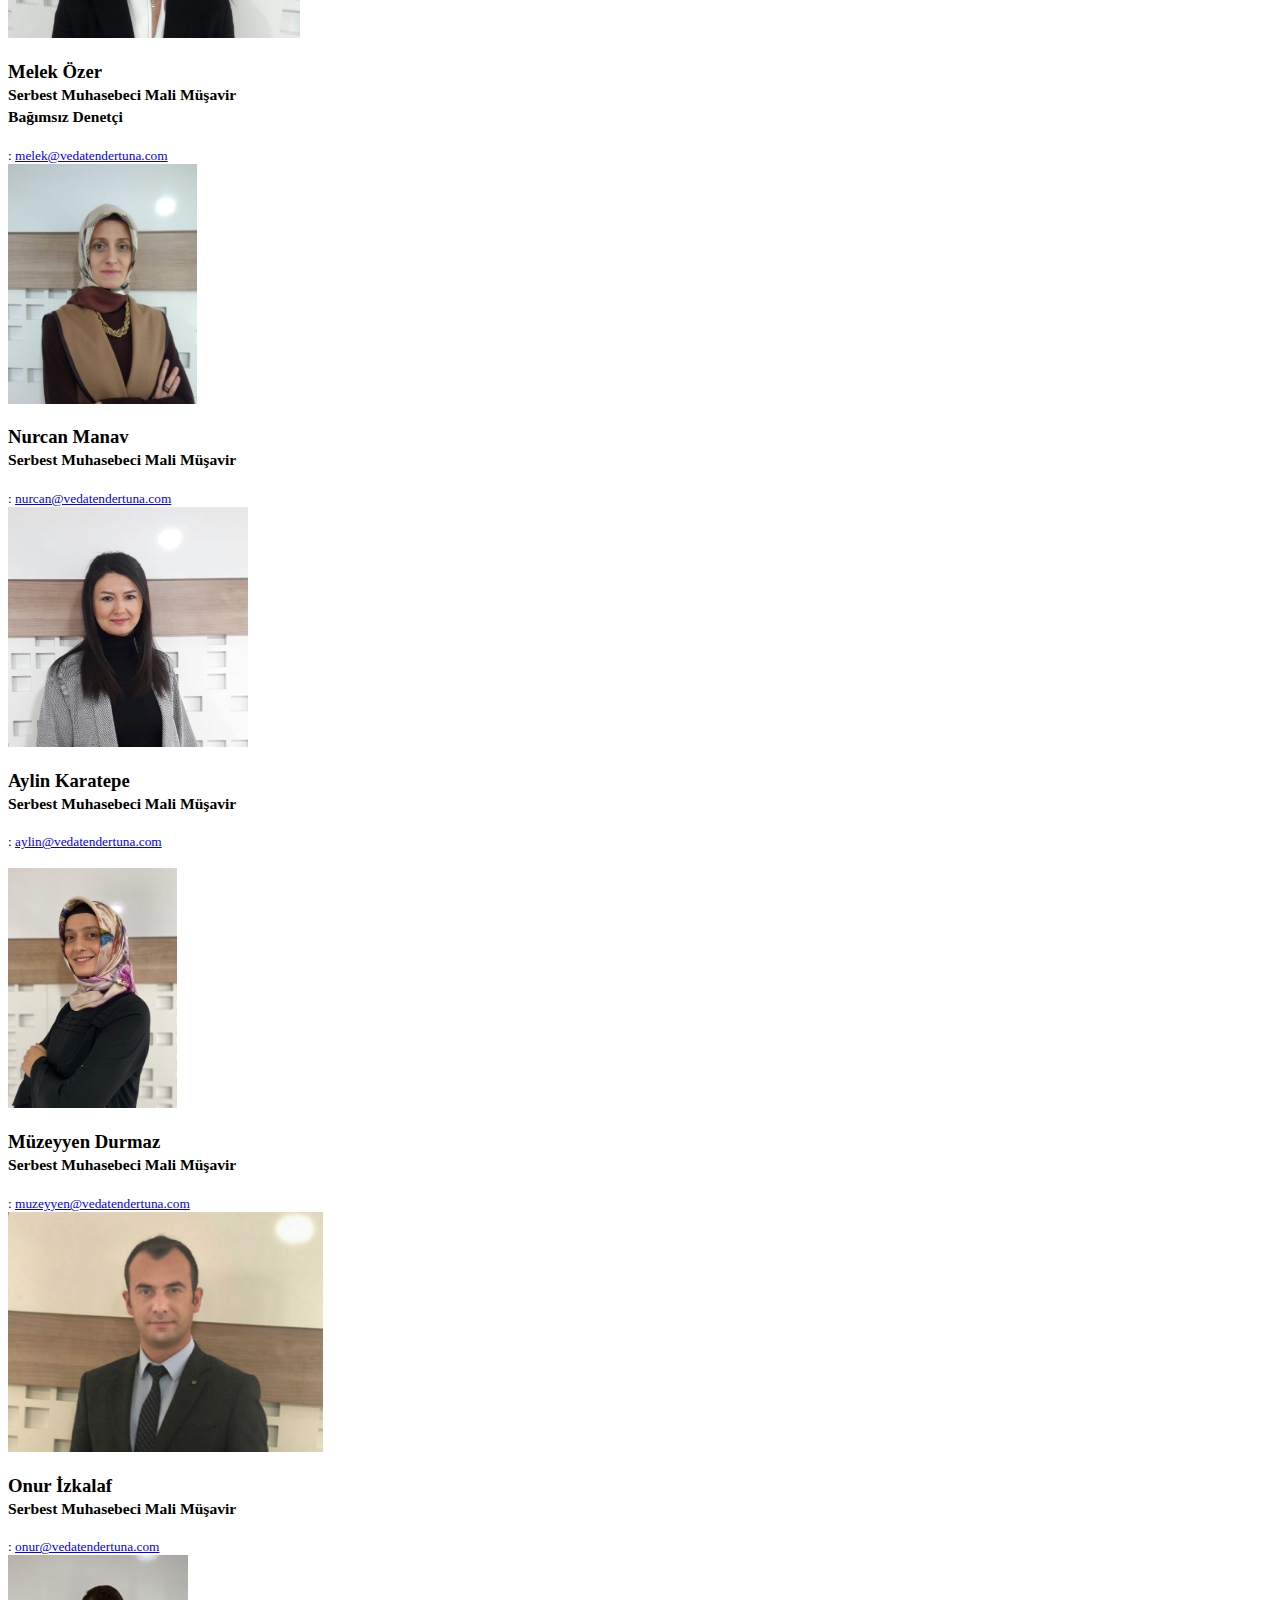
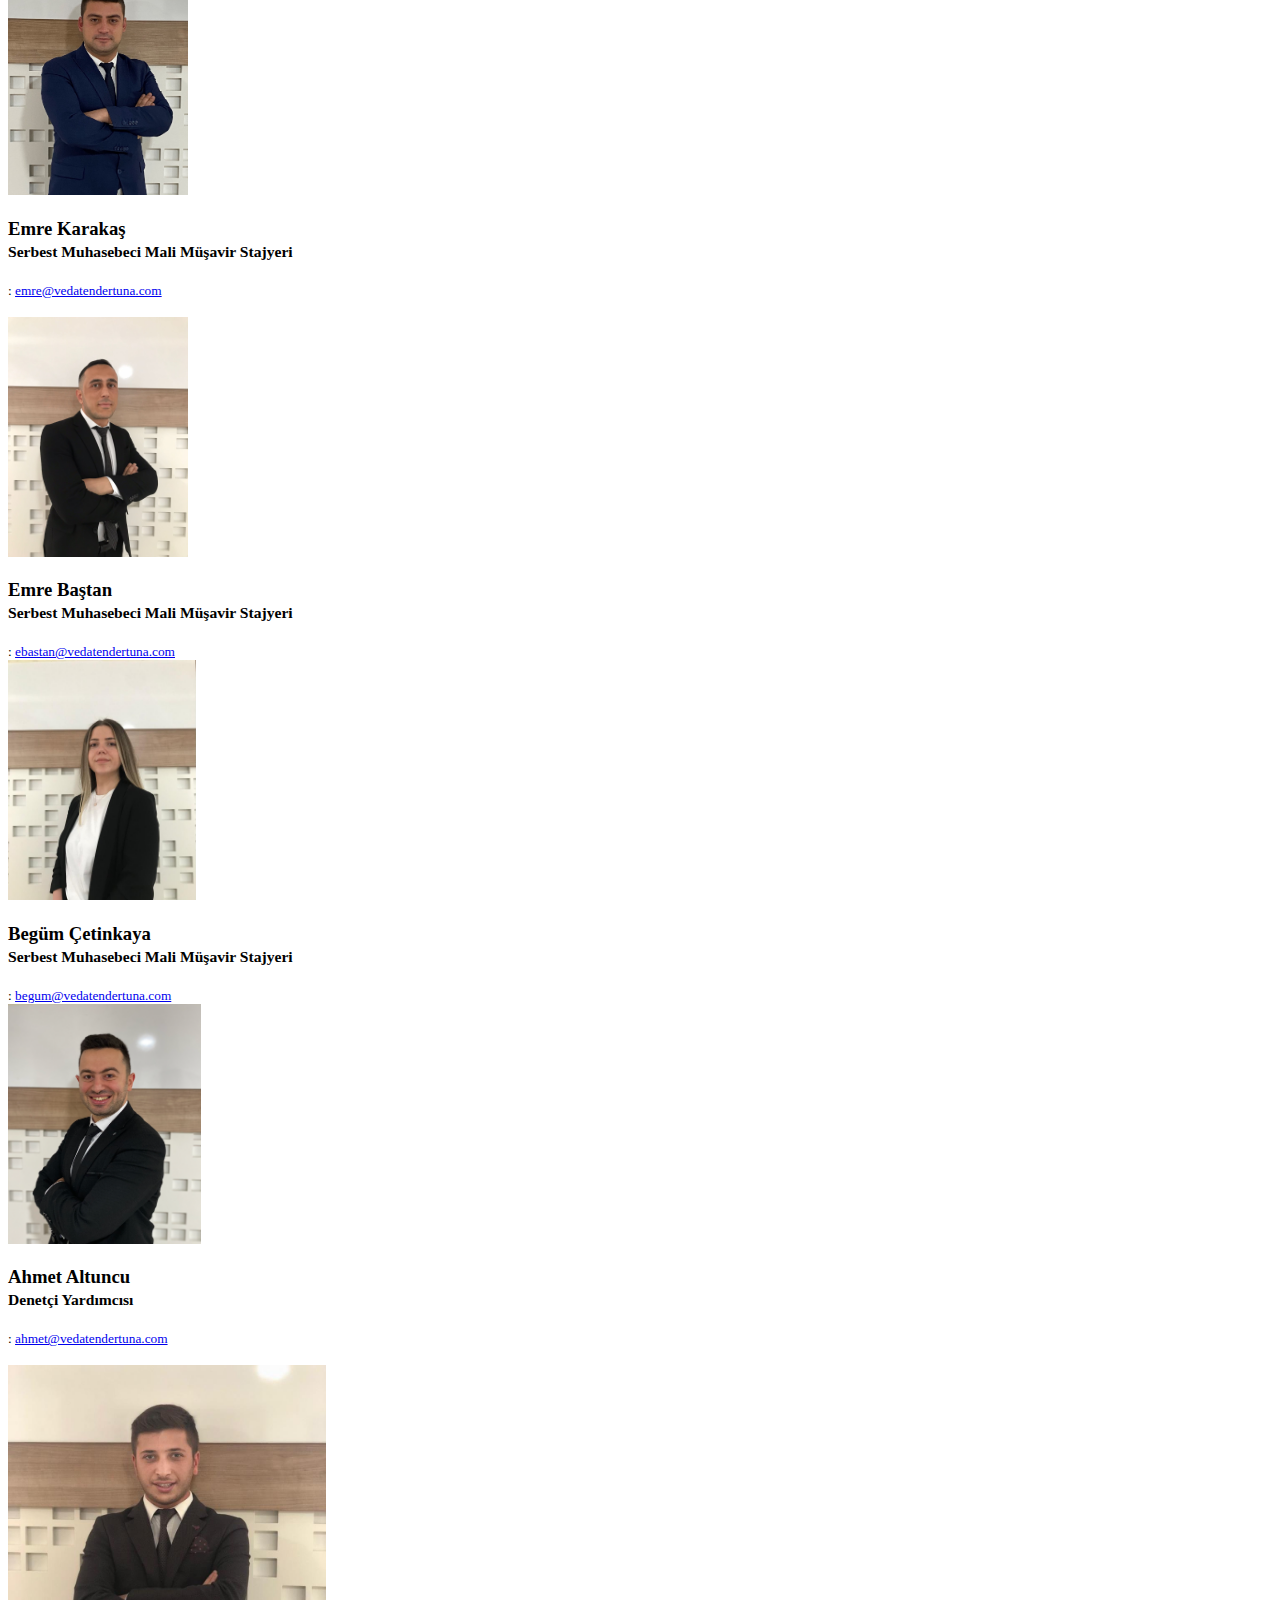
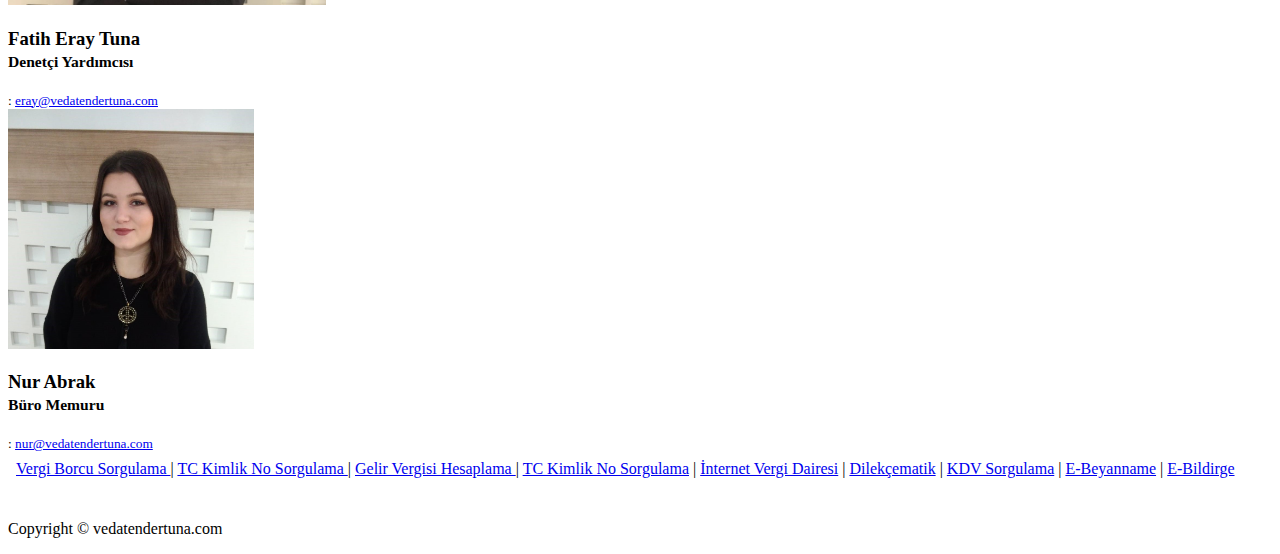
==== commit 1f921a37: "Update pictures" ====
--- a/team.html
+++ b/team.html
@@ -245,7 +245,7 @@
             <hr style="visibility:hidden;"/>
             <div class="row">
                 <div class="col-sm-4 text-center">
-                    <img class="img-responsive center" src="img/pictures/emre.jpg" alt="">
+                    <img class="img-responsive center" src="img/pictures/ebastan.jpeg" alt="">
 
                     <h3>Emre Baştan<br>
                         <small>Serbest Muhasebeci Mali Müşavir Stajyeri</small>
@@ -258,7 +258,7 @@
 
                 </div>
                 <div class="col-sm-4 text-center">
-                    <img class="img-responsive center" src="img/pictures/emre.jpg" alt="">
+                    <img class="img-responsive center" src="img/pictures/begum.jpeg" alt="">
 
                     <h3>Begüm Çetinkaya<br>
                         <small>Serbest Muhasebeci Mali Müşavir Stajyeri</small>
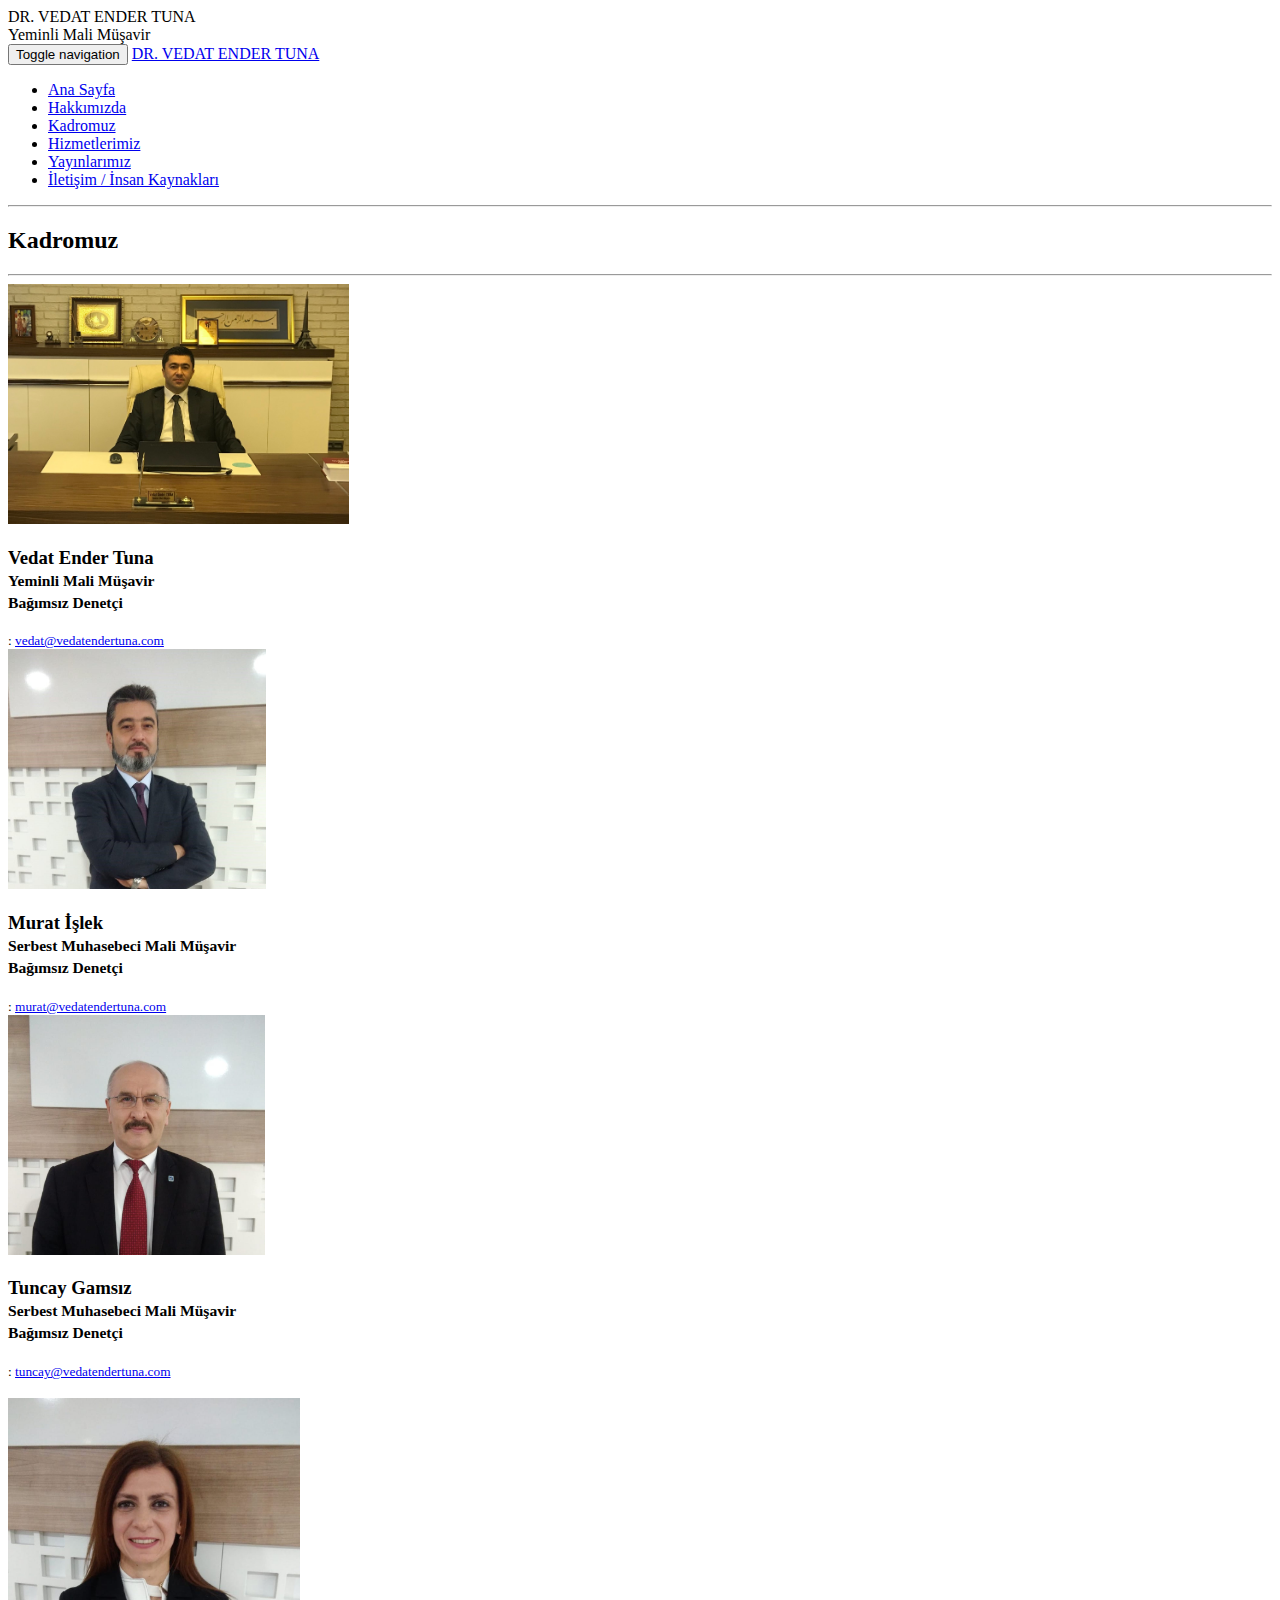
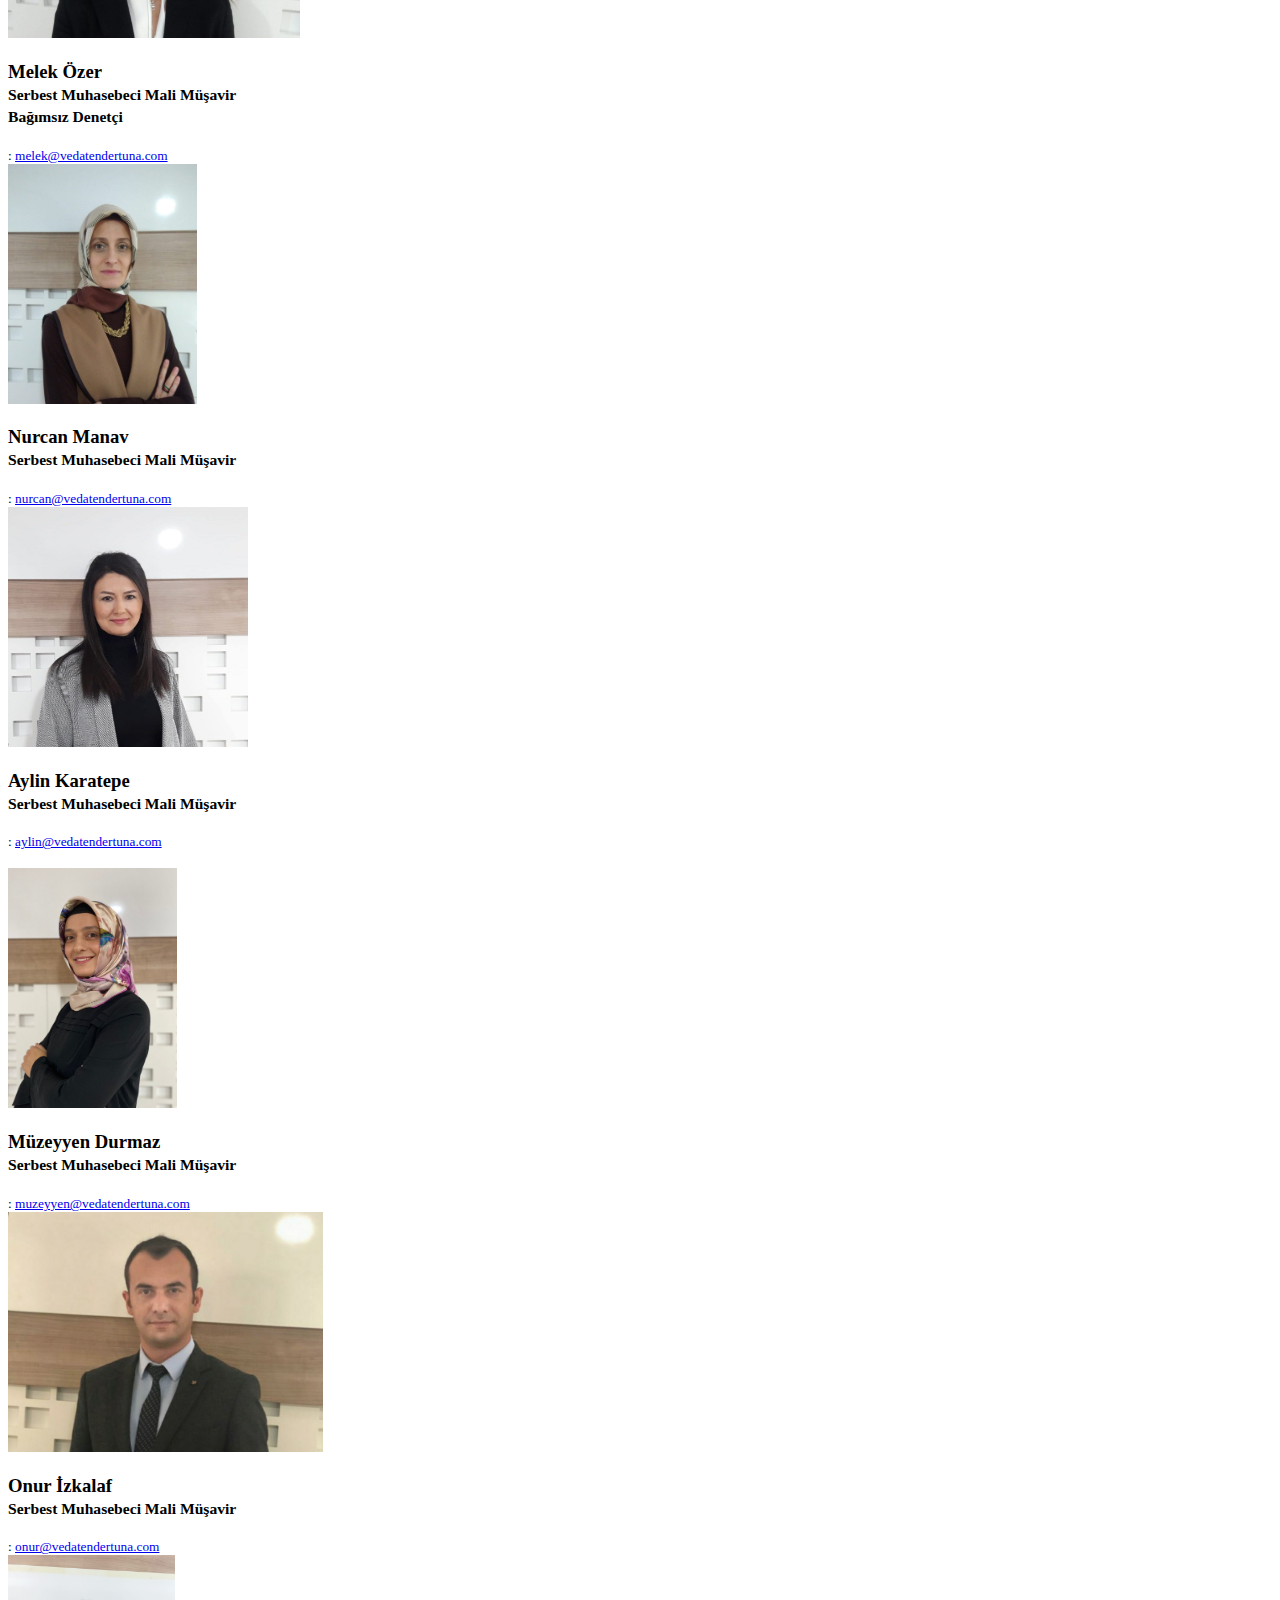
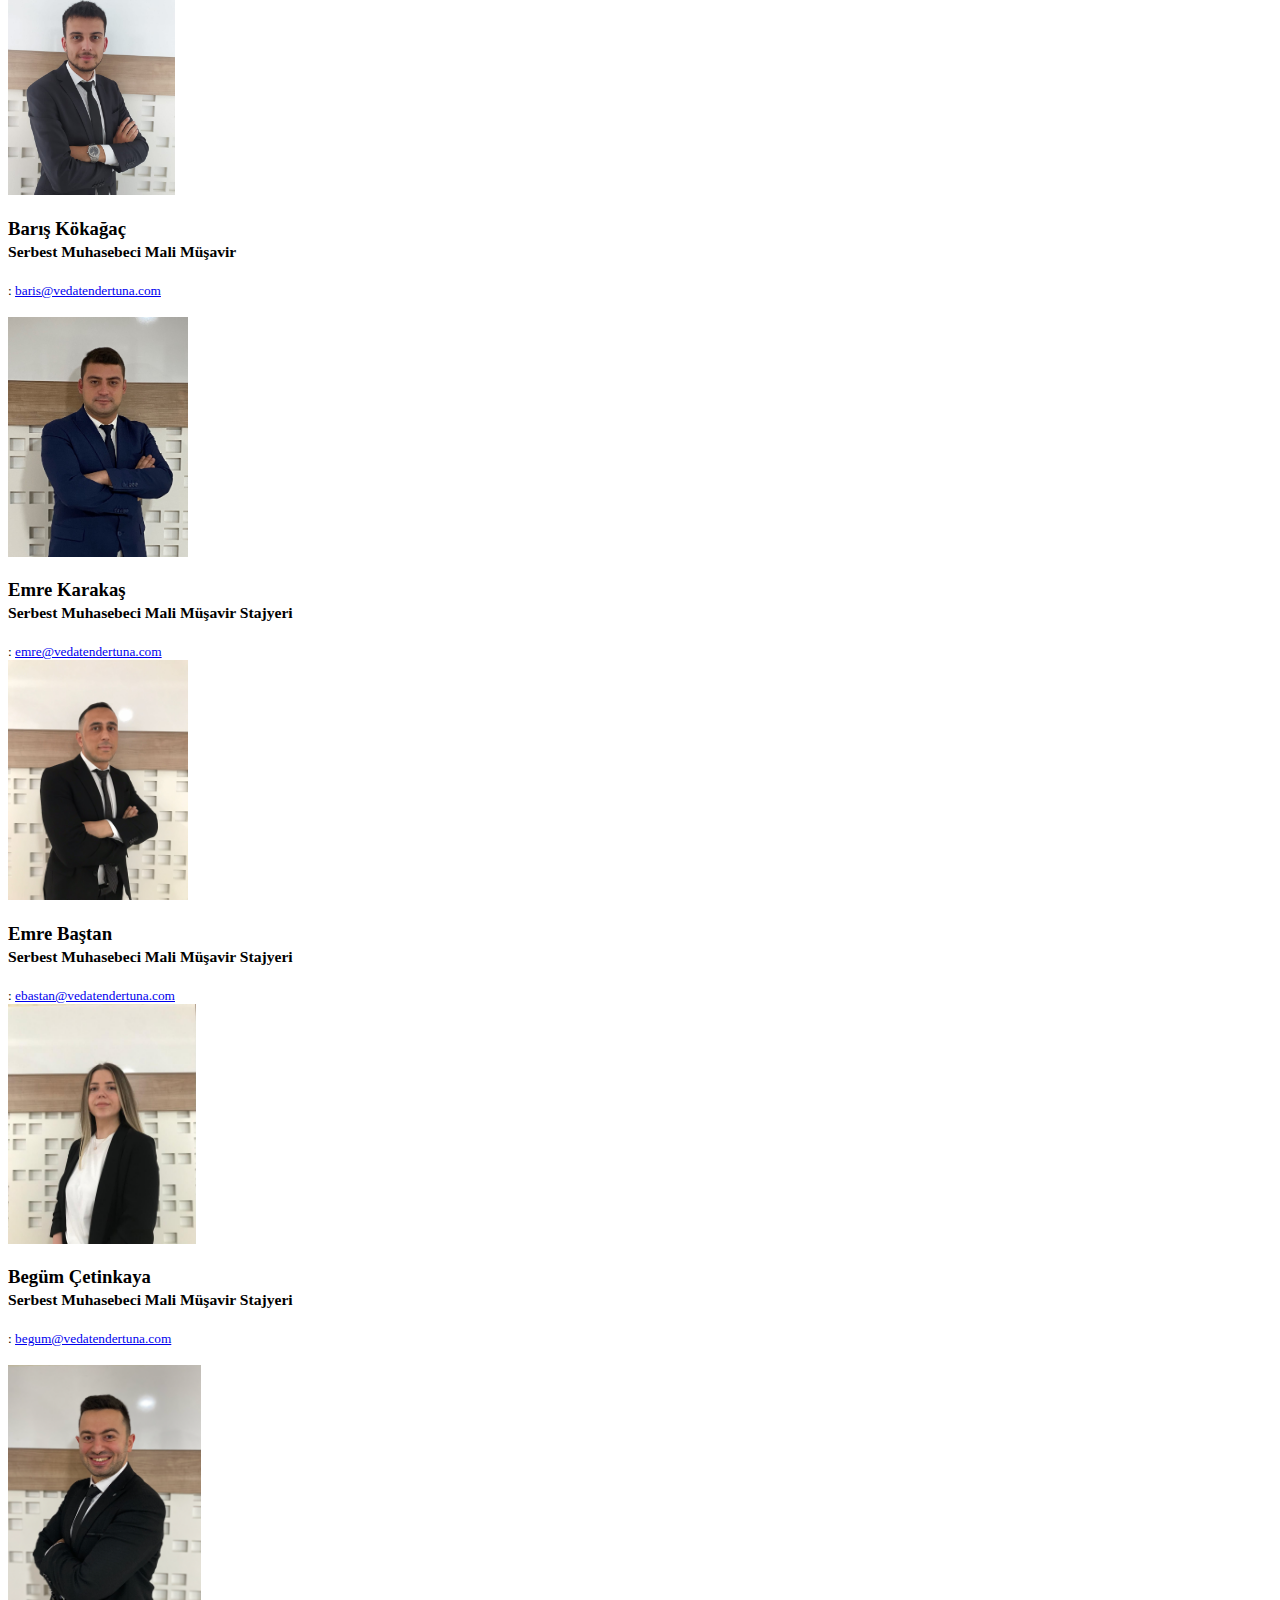
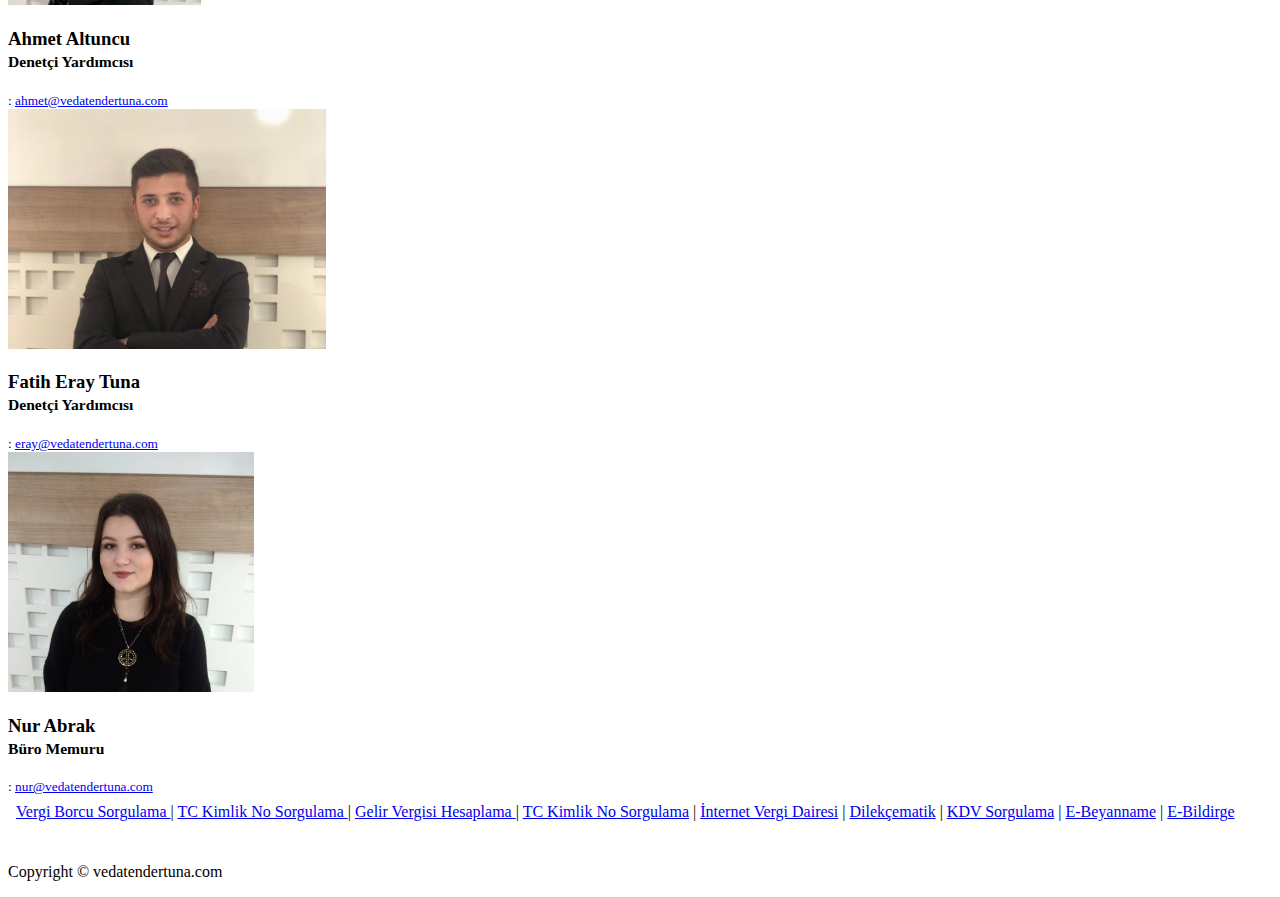
==== commit 3543a163: "Add Baris into the team" ====
--- a/team.html
+++ b/team.html
@@ -228,14 +228,14 @@
                     <br>
                 </div>
                 <div class="col-sm-4 text-center">
-                    <img class="img-responsive center" src="img/pictures/emre.jpg" alt="">
-
-                    <h3>Emre Karakaş<br>
-                        <small>Serbest Muhasebeci Mali Müşavir Stajyeri</small>
-                    </h3>
-
-                    <small><i class="glyphicon glyphicon-envelope"></i> <abbr title="Email"></abbr>: <a
-                            href="mailto:emre@vedatendertuna.com"> emre@vedatendertuna.com</a>
+                    <img class="img-responsive center" src="img/pictures/baris.jpeg" alt="">
+
+                    <h3>Barış Kökağaç<br>
+                        <small>Serbest Muhasebeci Mali Müşavir</small>
+                    </h3>
+
+                    <small><i class="glyphicon glyphicon-envelope"></i> <abbr title="Email"></abbr>: <a
+                            href="mailto:baris@vedatendertuna.com"> baris@vedatendertuna.com</a>
                     </small>
                     <br>
 
@@ -245,6 +245,19 @@
             <hr style="visibility:hidden;"/>
             <div class="row">
                 <div class="col-sm-4 text-center">
+                    <img class="img-responsive center" src="img/pictures/emre.jpg" alt="">
+
+                    <h3>Emre Karakaş<br>
+                        <small>Serbest Muhasebeci Mali Müşavir Stajyeri</small>
+                    </h3>
+
+                    <small><i class="glyphicon glyphicon-envelope"></i> <abbr title="Email"></abbr>: <a
+                            href="mailto:emre@vedatendertuna.com"> emre@vedatendertuna.com</a>
+                    </small>
+                    <br>
+
+                </div>
+                <div class="col-sm-4 text-center">
                     <img class="img-responsive center" src="img/pictures/ebastan.jpeg" alt="">
 
                     <h3>Emre Baştan<br>
@@ -266,19 +279,6 @@
 
                     <small><i class="glyphicon glyphicon-envelope"></i> <abbr title="Email"></abbr>: <a
                             href="mailto:begum@vedatendertuna.com"> begum@vedatendertuna.com</a>
-                    </small>
-                    <br>
-
-                </div>
-                <div class="col-sm-4 text-center">
-                    <img class="img-responsive center" src="img/pictures/ahmet.jpeg" alt="">
-
-                    <h3>Ahmet Altuncu<br>
-                        <small>Denetçi Yardımcısı</small>
-                    </h3>
-
-                    <small><i class="glyphicon glyphicon-envelope"></i> <abbr title="Email"></abbr>: <a
-                            href="mailto:ahmet@vedatendertuna.com"> ahmet@vedatendertuna.com</a>
                     </small>
                     <br>
 
@@ -288,6 +288,19 @@
             <div class="clearfix"></div>
             <hr style="visibility:hidden;"/>
             <div class="row">
+                    <div class="col-sm-4 text-center">
+                        <img class="img-responsive center" src="img/pictures/ahmet.jpeg" alt="">
+
+                        <h3>Ahmet Altuncu<br>
+                            <small>Denetçi Yardımcısı</small>
+                        </h3>
+
+                        <small><i class="glyphicon glyphicon-envelope"></i> <abbr title="Email"></abbr>: <a
+                                href="mailto:ahmet@vedatendertuna.com"> ahmet@vedatendertuna.com</a>
+                        </small>
+                        <br>
+
+                    </div>
                     <div class="col-sm-4 text-center">
                         <img class="img-responsive center" src="img/pictures/eray.jpg" alt="">
     
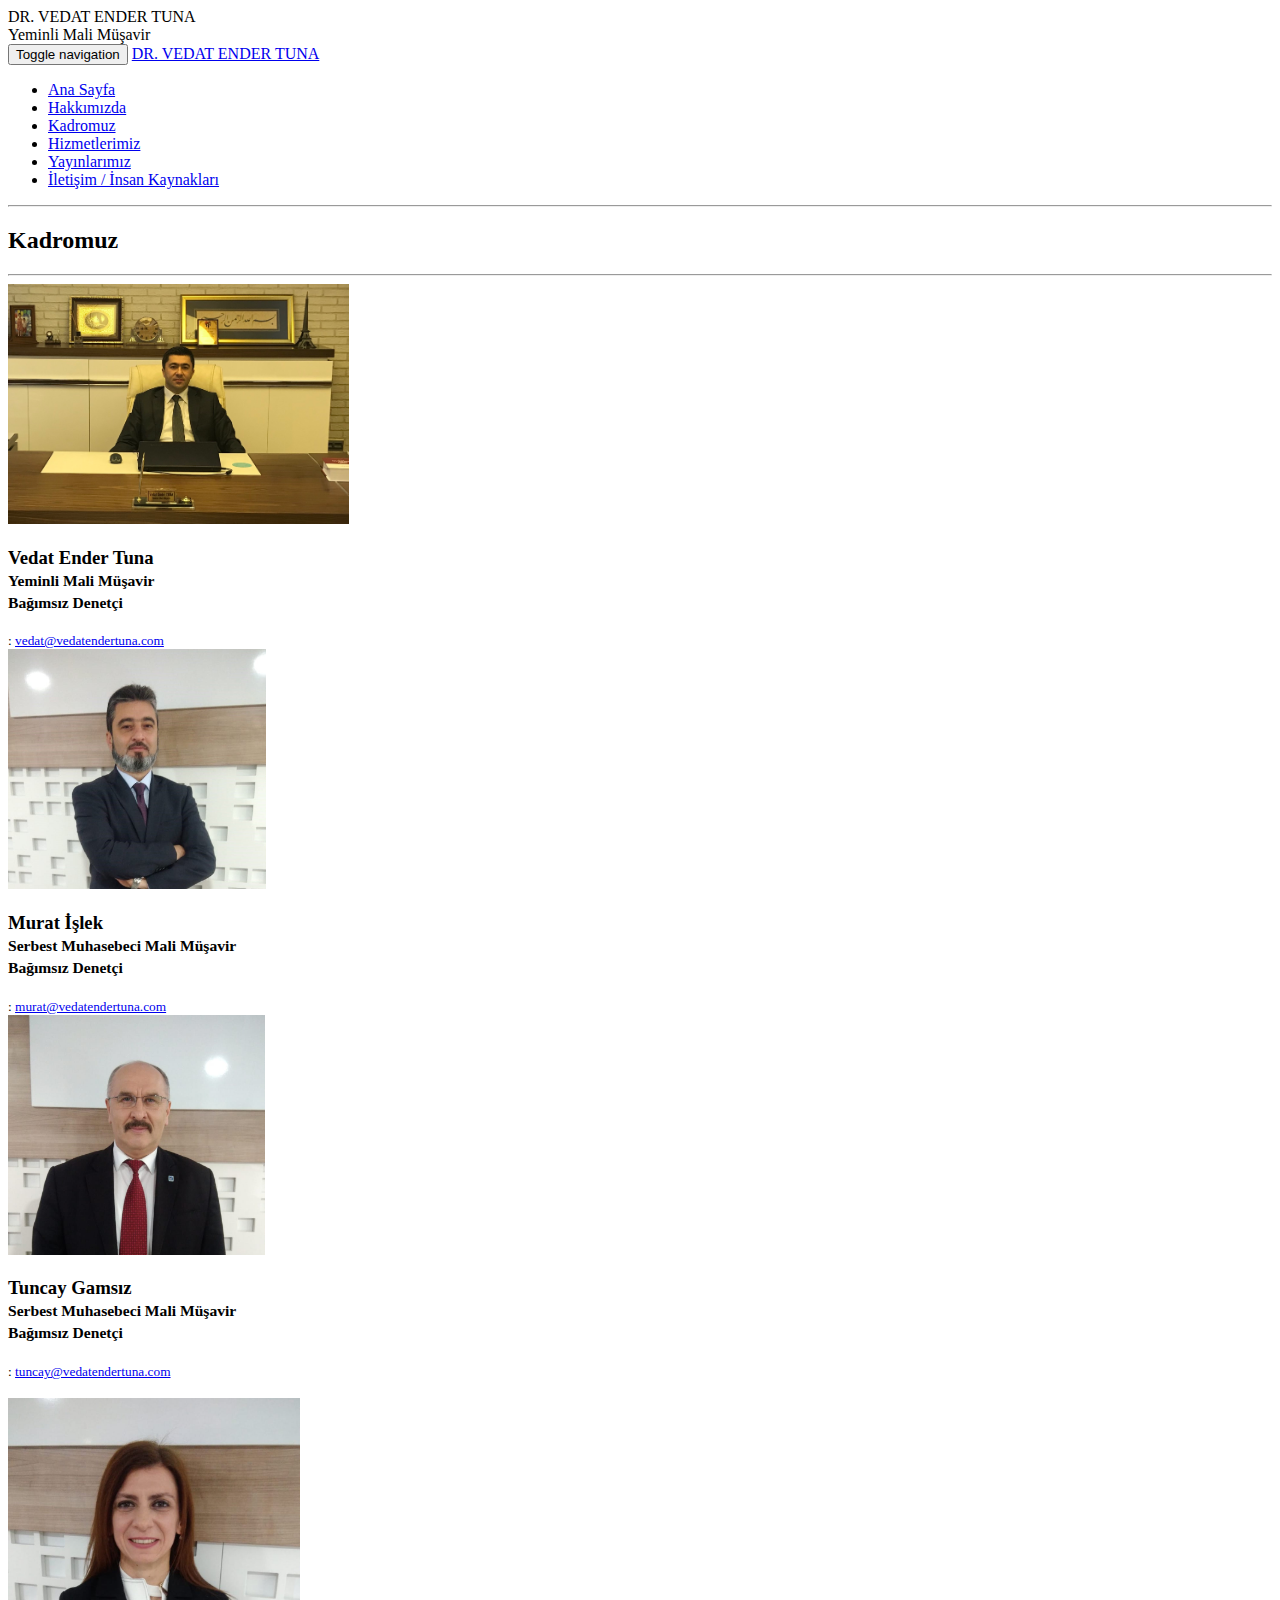
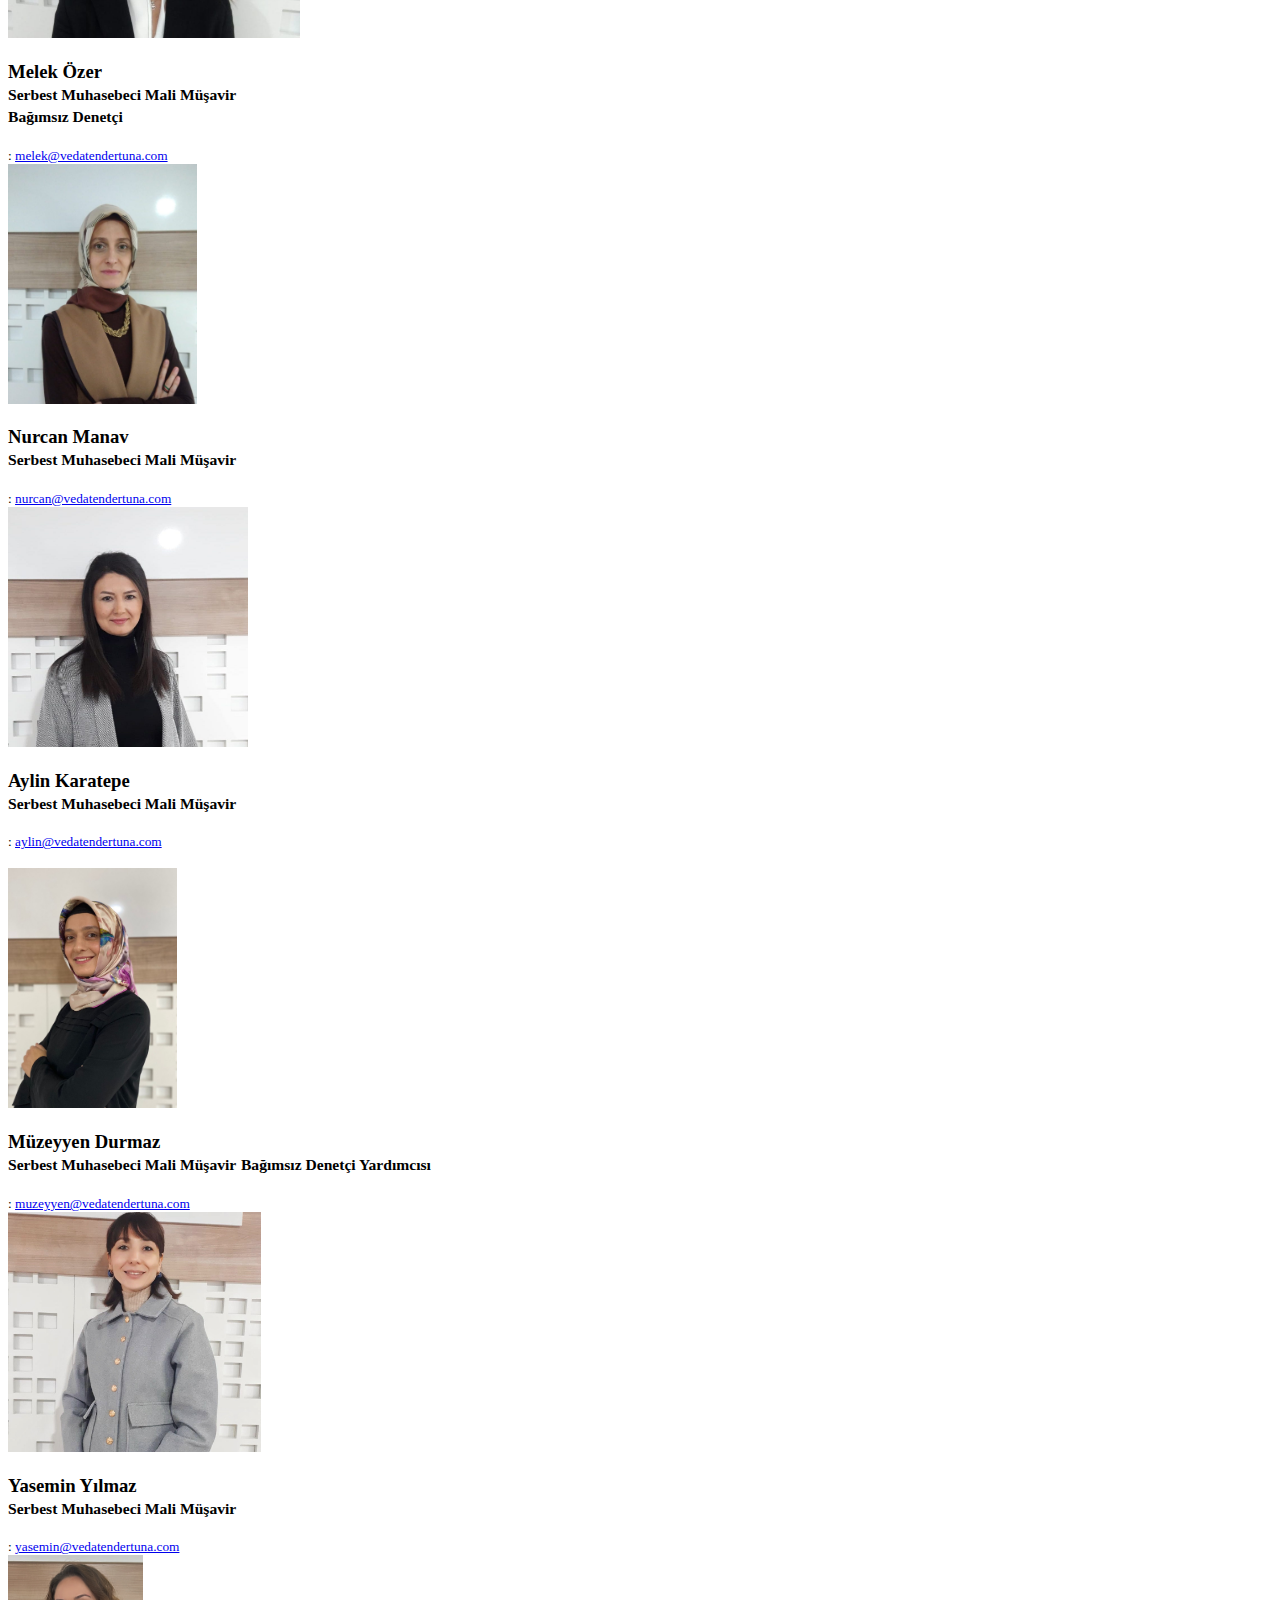
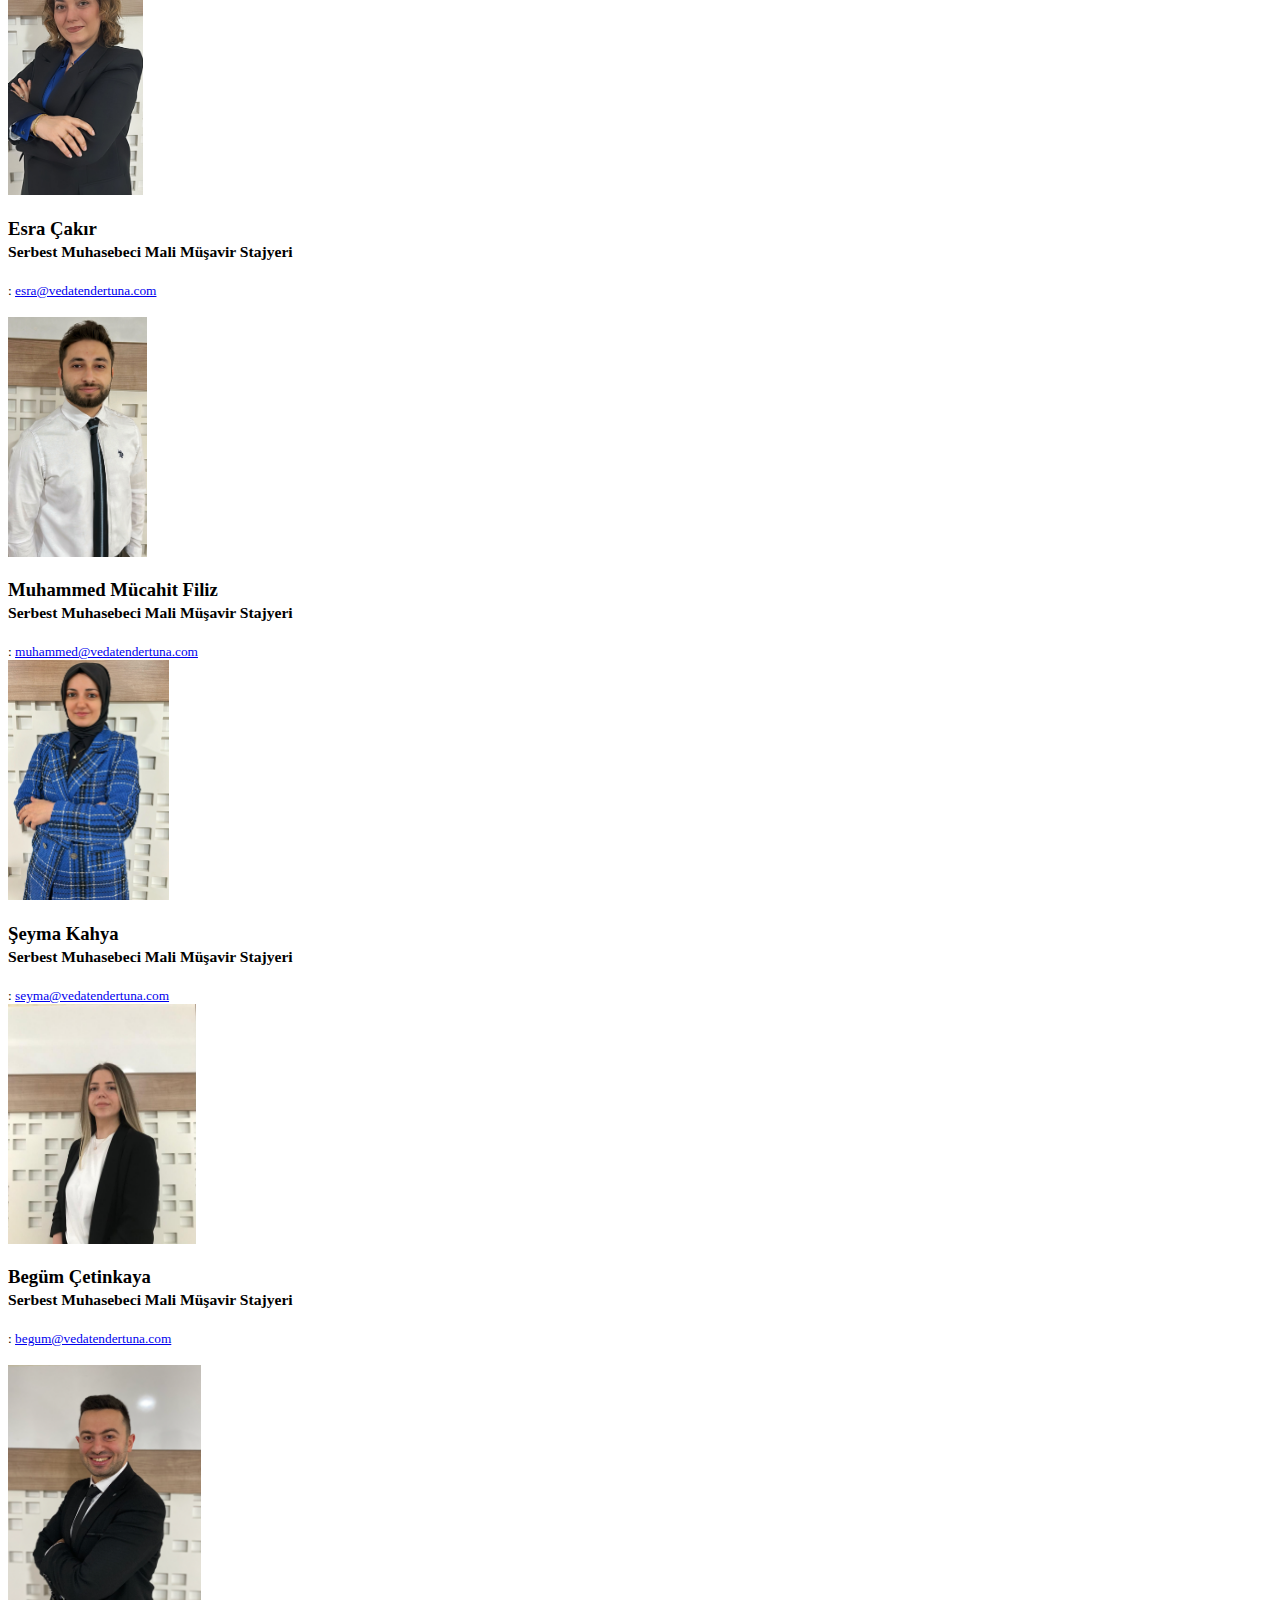
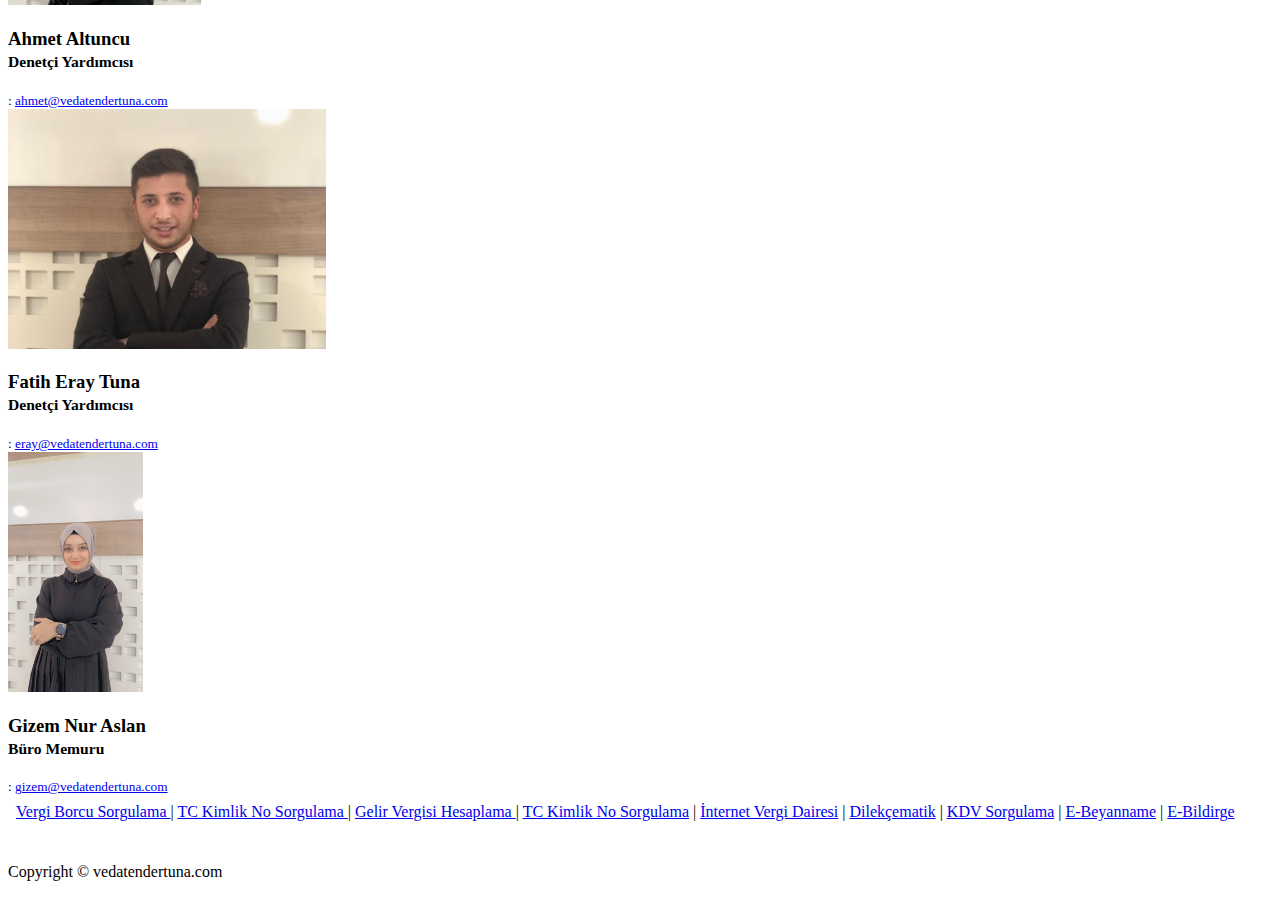
==== commit 27d98461: "Update team" ====
--- a/team.html
+++ b/team.html
@@ -208,6 +208,7 @@
 
                     <h3>Müzeyyen Durmaz<br>
                         <small>Serbest Muhasebeci Mali Müşavir</small>
+                        <small>Bağımsız Denetçi Yardımcısı</small>
                     </h3>
 
                     <small><i class="glyphicon glyphicon-envelope"></i> <abbr title="Email"></abbr>: <a
@@ -216,26 +217,26 @@
                     <br>
                 </div>
                 <div class="col-sm-4 text-center">
-                    <img class="img-responsive center" src="img/pictures/onur.jpg" alt="">
-
-                    <h3>Onur İzkalaf <br>
-                        <small>Serbest Muhasebeci Mali Müşavir</small>
-                    </h3>
-
-                    <small><i class="glyphicon glyphicon-envelope"></i> <abbr title="Email"></abbr>: <a
-                            href="mailto:onur@vedatendertuna.com"> onur@vedatendertuna.com</a>
-                    </small>
-                    <br>
-                </div>
-                <div class="col-sm-4 text-center">
-                    <img class="img-responsive center" src="img/pictures/baris.jpeg" alt="">
-
-                    <h3>Barış Kökağaç<br>
-                        <small>Serbest Muhasebeci Mali Müşavir</small>
-                    </h3>
-
-                    <small><i class="glyphicon glyphicon-envelope"></i> <abbr title="Email"></abbr>: <a
-                            href="mailto:baris@vedatendertuna.com"> baris@vedatendertuna.com</a>
+                    <img class="img-responsive center" src="img/pictures/yasemin.jpg" alt="">
+
+                    <h3>Yasemin Yılmaz<br>
+                        <small>Serbest Muhasebeci Mali Müşavir</small>
+                    </h3>
+
+                    <small><i class="glyphicon glyphicon-envelope"></i> <abbr title="Email"></abbr>: <a
+                            href="mailto:yasemin@vedatendertuna.com"> yasemin@vedatendertuna.com</a>
+                    </small>
+                    <br>
+                </div>
+                <div class="col-sm-4 text-center">
+                    <img class="img-responsive center" src="img/pictures/esra.jpg" alt="">
+
+                    <h3>Esra Çakır<br>
+                        <small>Serbest Muhasebeci Mali Müşavir Stajyeri</small>
+                    </h3>
+
+                    <small><i class="glyphicon glyphicon-envelope"></i> <abbr title="Email"></abbr>: <a
+                            href="mailto:esra@vedatendertuna.com"> esra@vedatendertuna.com</a>
                     </small>
                     <br>
 
@@ -245,27 +246,27 @@
             <hr style="visibility:hidden;"/>
             <div class="row">
                 <div class="col-sm-4 text-center">
-                    <img class="img-responsive center" src="img/pictures/emre.jpg" alt="">
-
-                    <h3>Emre Karakaş<br>
+                    <img class="img-responsive center" src="img/pictures/muhammed.jpg" alt="">
+
+                    <h3>Muhammed Mücahit Filiz<br>
                         <small>Serbest Muhasebeci Mali Müşavir Stajyeri</small>
                     </h3>
 
                     <small><i class="glyphicon glyphicon-envelope"></i> <abbr title="Email"></abbr>: <a
-                            href="mailto:emre@vedatendertuna.com"> emre@vedatendertuna.com</a>
-                    </small>
-                    <br>
-
-                </div>
-                <div class="col-sm-4 text-center">
-                    <img class="img-responsive center" src="img/pictures/ebastan.jpeg" alt="">
-
-                    <h3>Emre Baştan<br>
+                            href="mailto:muhammed@vedatendertuna.com"> muhammed@vedatendertuna.com</a>
+                    </small>
+                    <br>
+
+                </div>
+                <div class="col-sm-4 text-center">
+                    <img class="img-responsive center" src="img/pictures/seyma.jpg" alt="">
+
+                    <h3>Şeyma Kahya<br>
                         <small>Serbest Muhasebeci Mali Müşavir Stajyeri</small>
                     </h3>
 
                     <small><i class="glyphicon glyphicon-envelope"></i> <abbr title="Email"></abbr>: <a
-                            href="mailto:ebastan@vedatendertuna.com"> ebastan@vedatendertuna.com</a>
+                            href="mailto:seyma@vedatendertuna.com"> seyma@vedatendertuna.com</a>
                     </small>
                     <br>
 
@@ -315,14 +316,14 @@
     
                     </div>
                     <div class="col-sm-4 text-center">
-                        <img class="img-responsive center" src="img/pictures/nur.jpg" alt="">
-
-                        <h3>Nur Abrak<br>
+                        <img class="img-responsive center" src="img/pictures/gizem.jpg" alt="">
+
+                        <h3>Gizem Nur Aslan<br>
                             <small>Büro Memuru</small>
                         </h3>
 
                         <small><i class="glyphicon glyphicon-envelope"></i> <abbr title="Email"></abbr>: <a
-                                href="mailto:nur@vedatendertuna.com"> nur@vedatendertuna.com</a>
+                                href="mailto:gizem@vedatendertuna.com"> gizem@vedatendertuna.com</a>
                         </small>
                         <br>
 
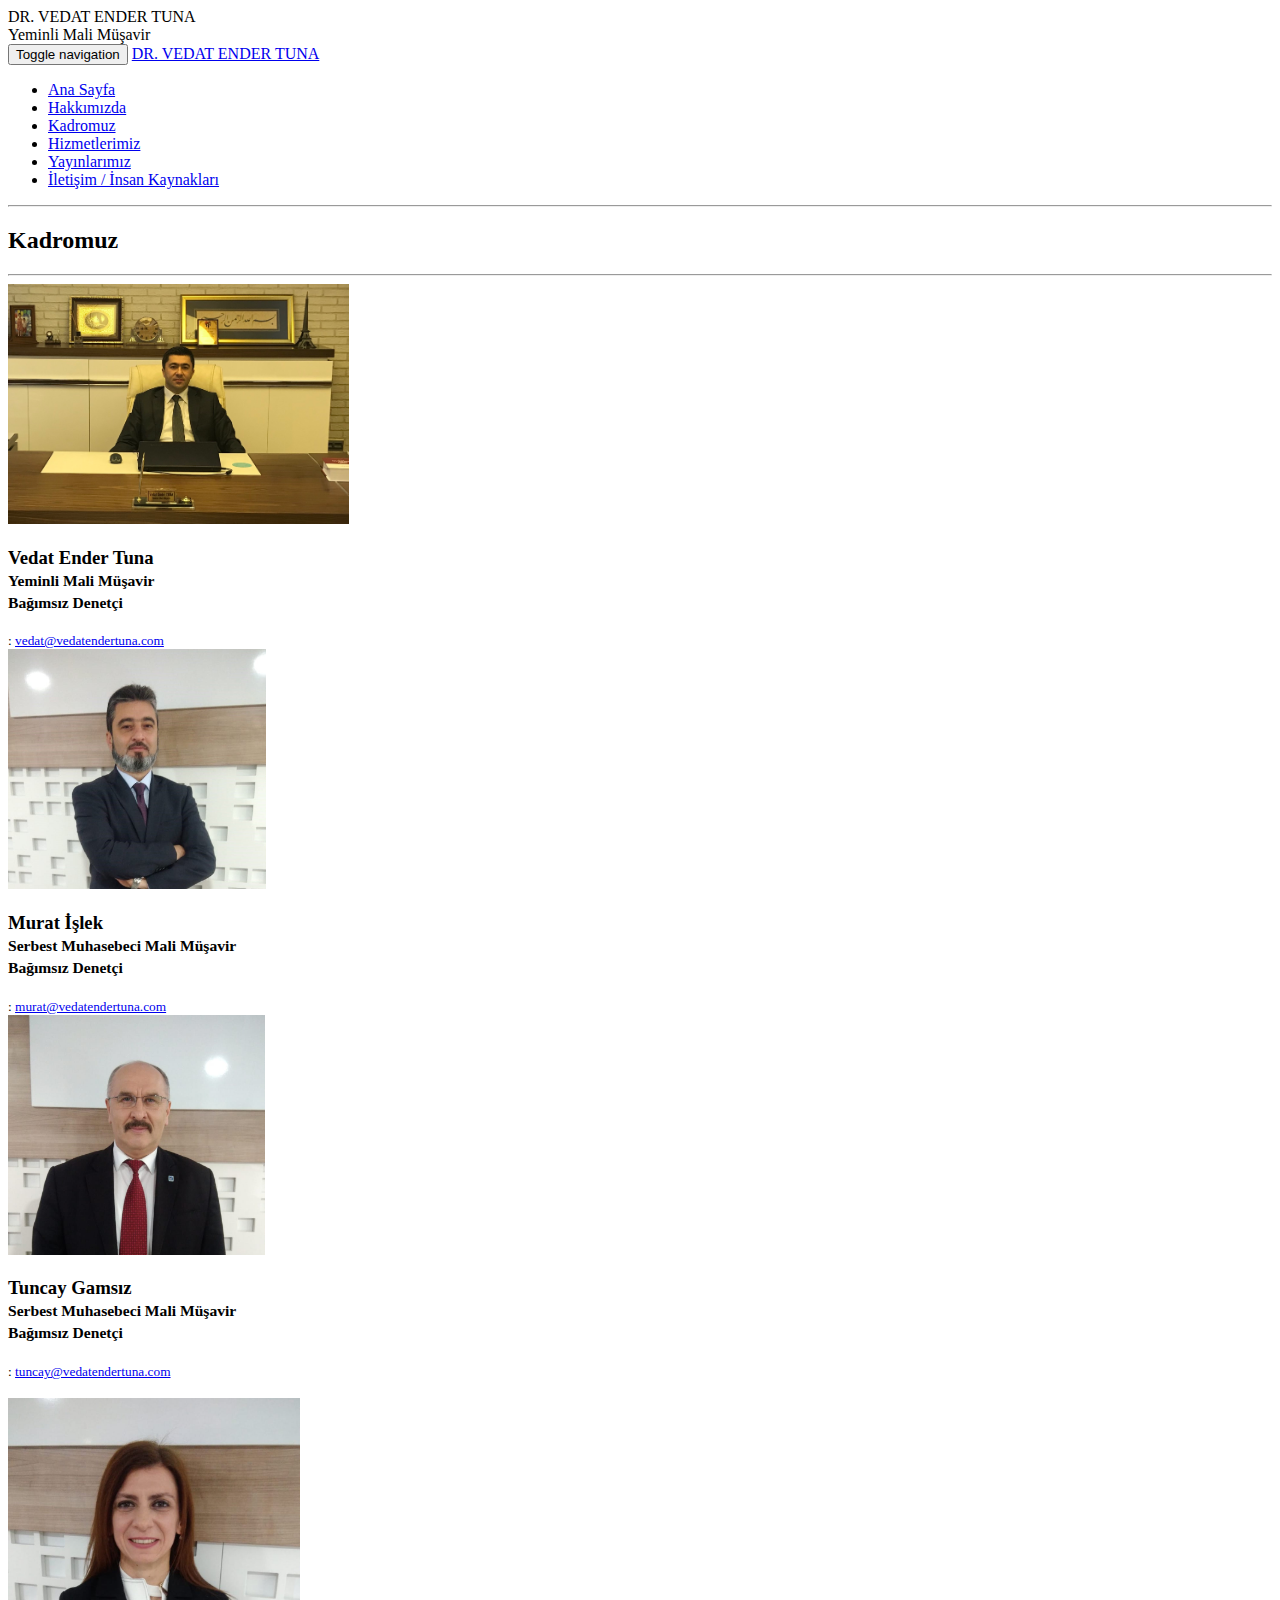
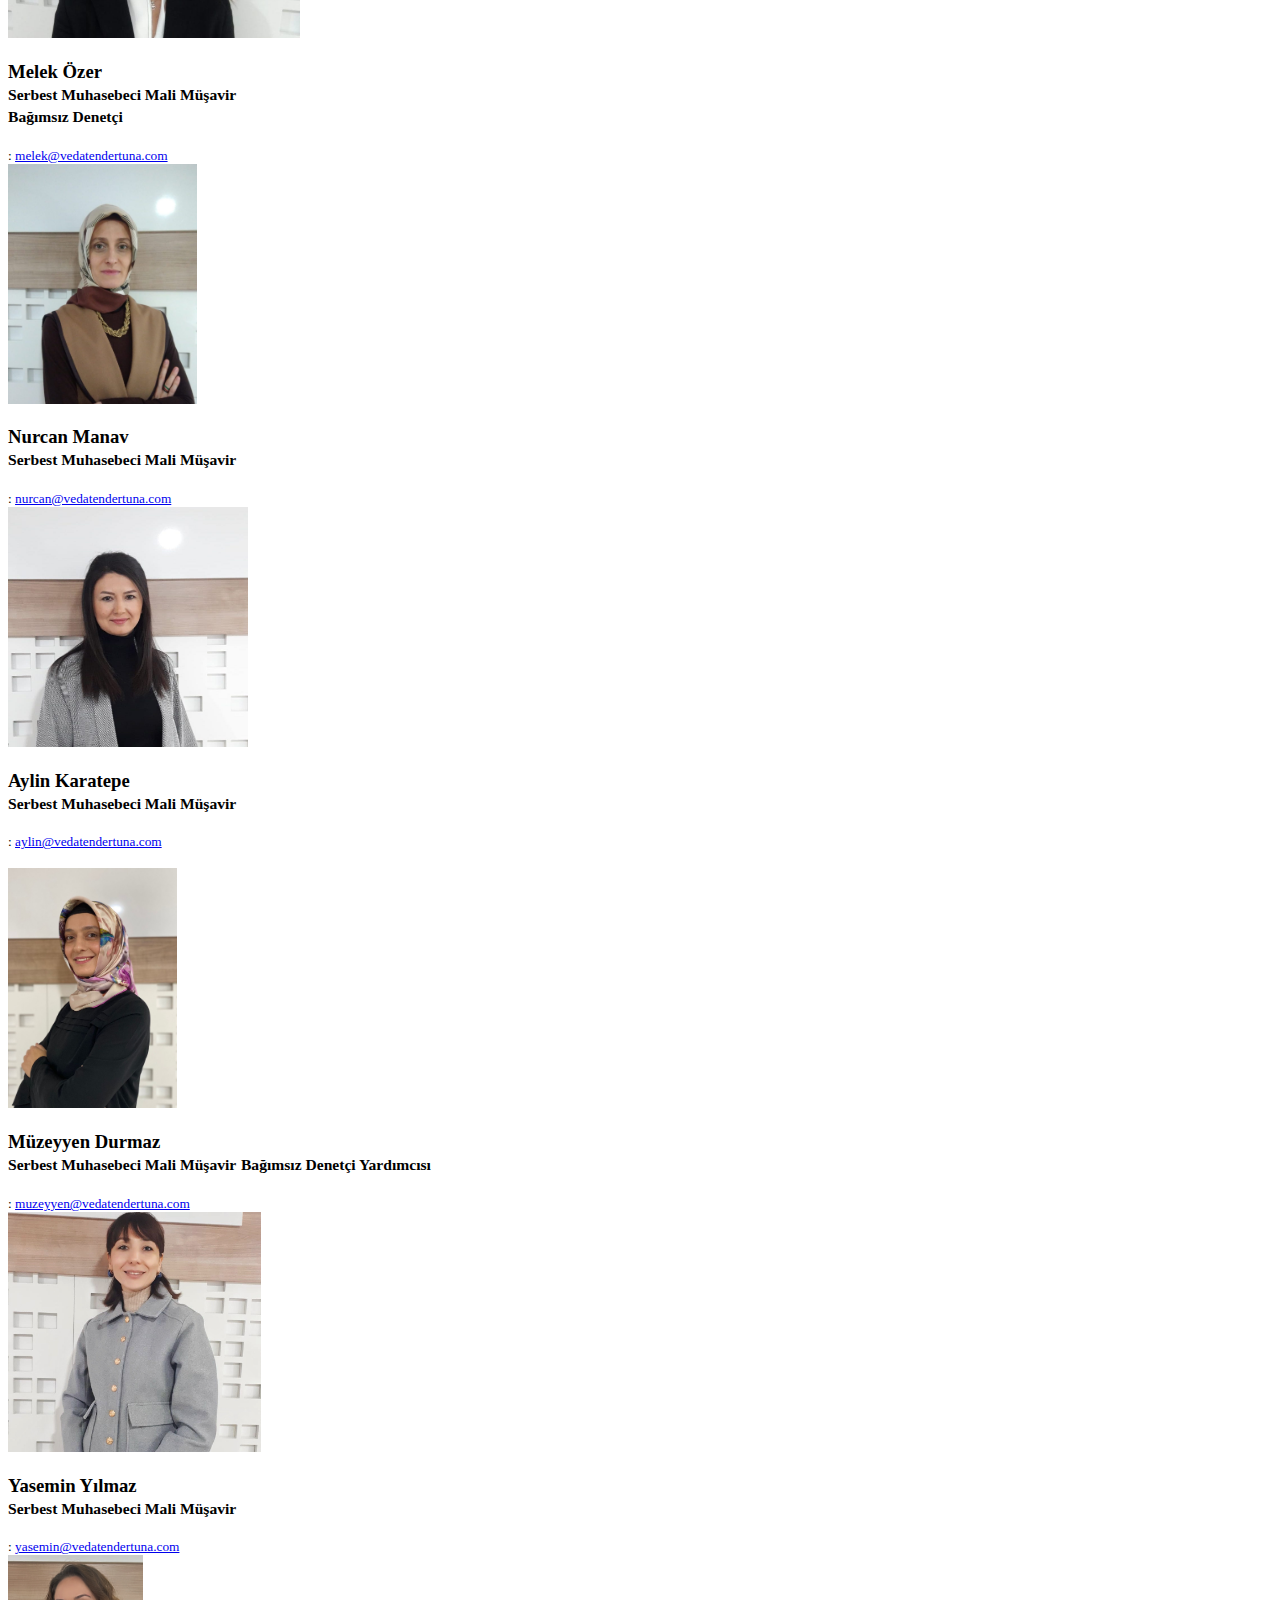
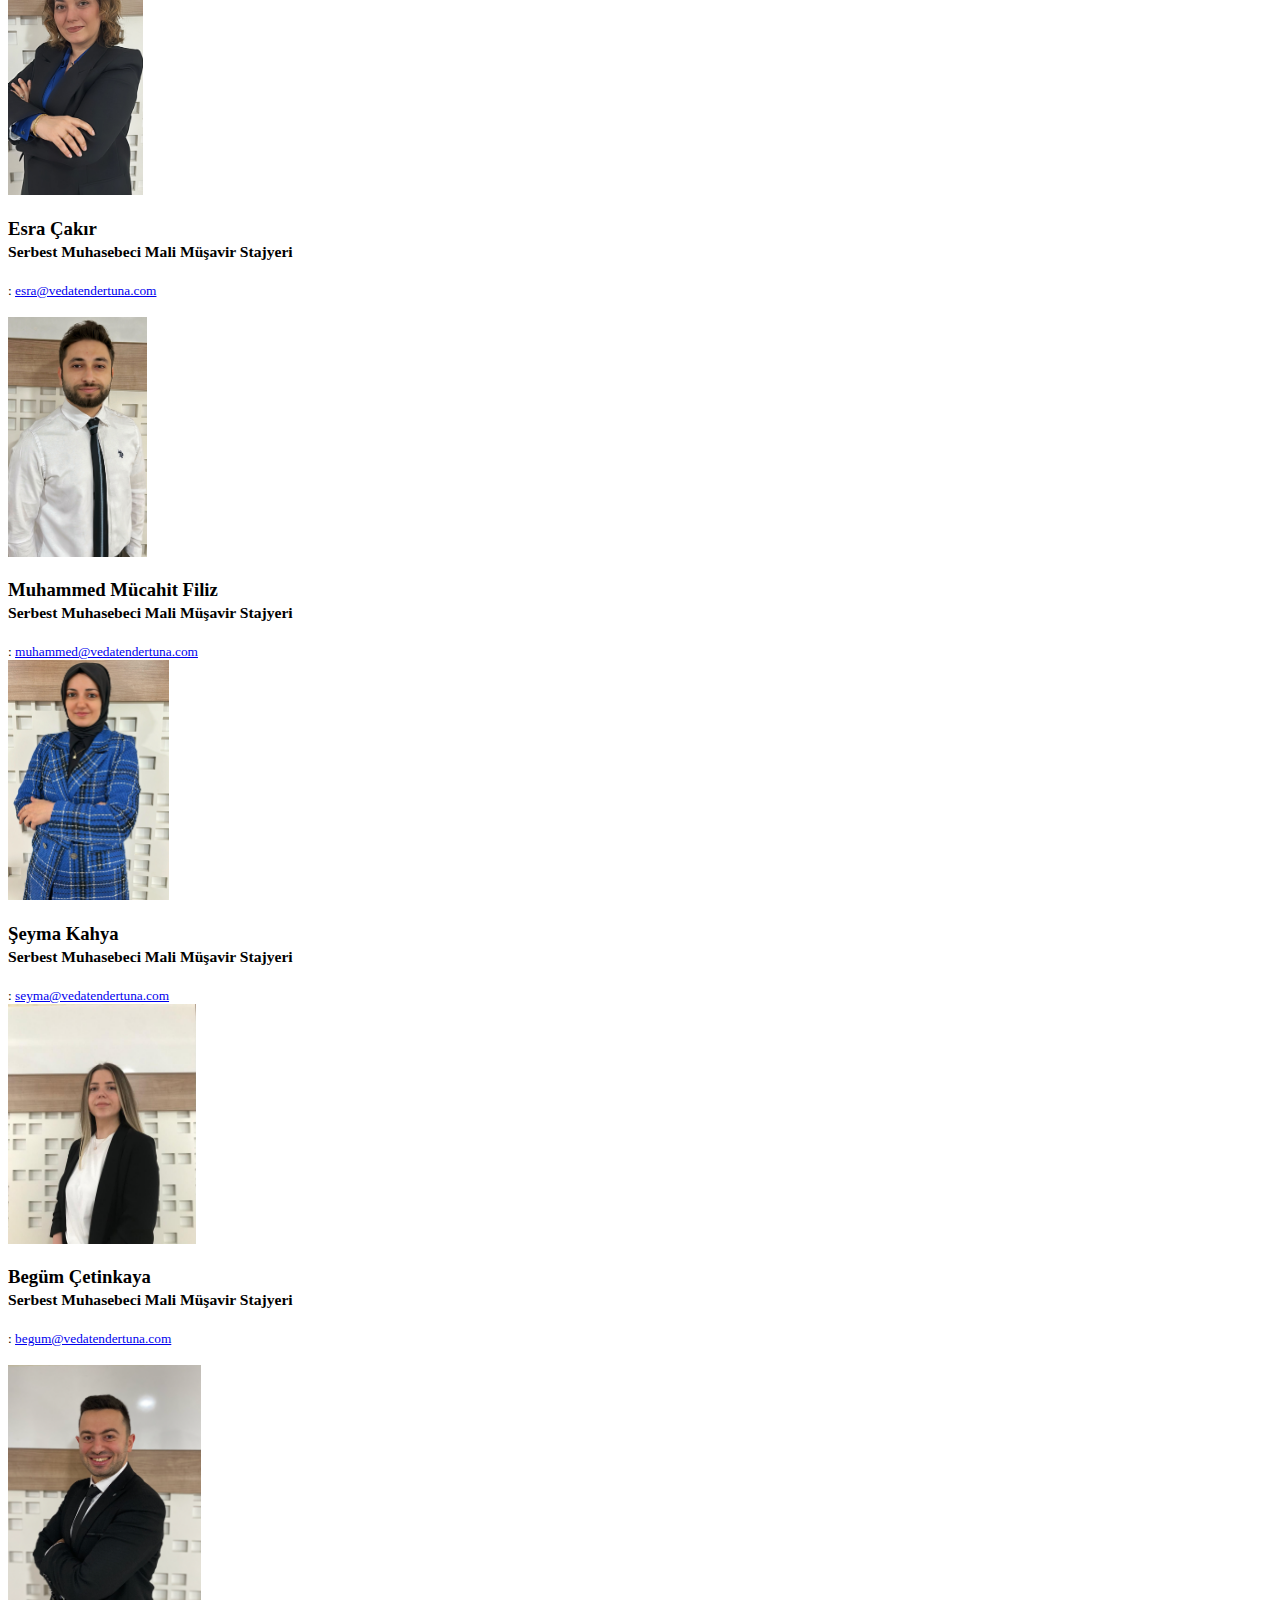
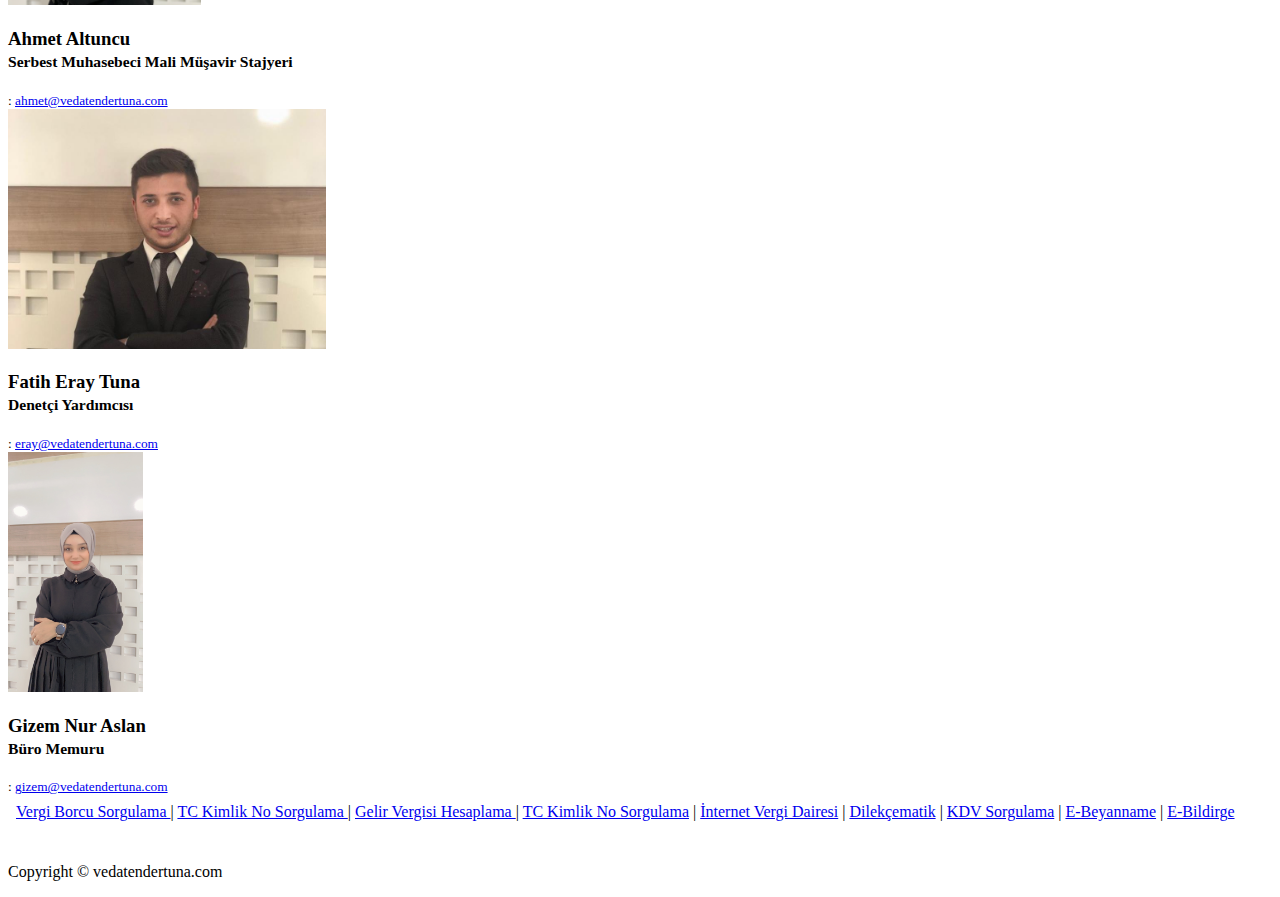
==== commit a4a67dc9: "Quick update in employee role" ====
--- a/team.html
+++ b/team.html
@@ -293,7 +293,7 @@
                         <img class="img-responsive center" src="img/pictures/ahmet.jpeg" alt="">
 
                         <h3>Ahmet Altuncu<br>
-                            <small>Denetçi Yardımcısı</small>
+                            <small>Serbest Muhasebeci Mali Müşavir Stajyeri</small>
                         </h3>
 
                         <small><i class="glyphicon glyphicon-envelope"></i> <abbr title="Email"></abbr>: <a
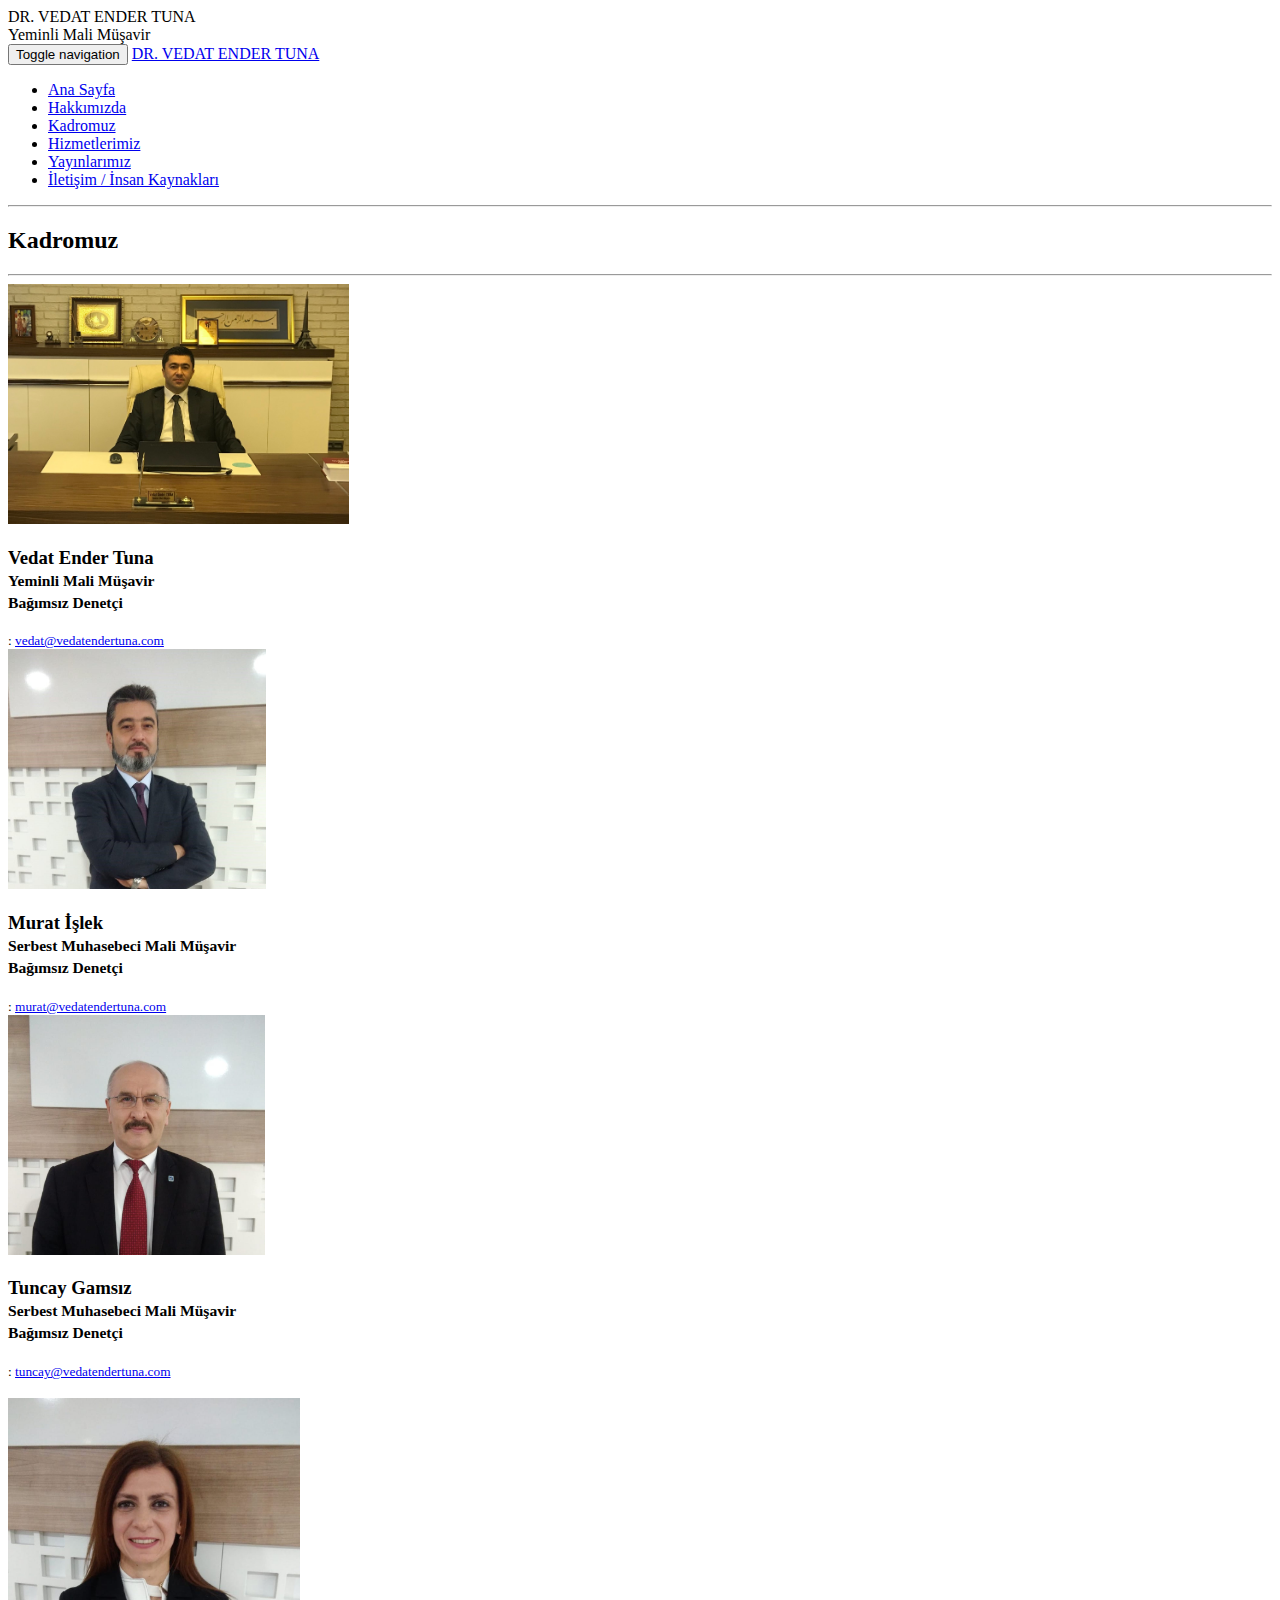
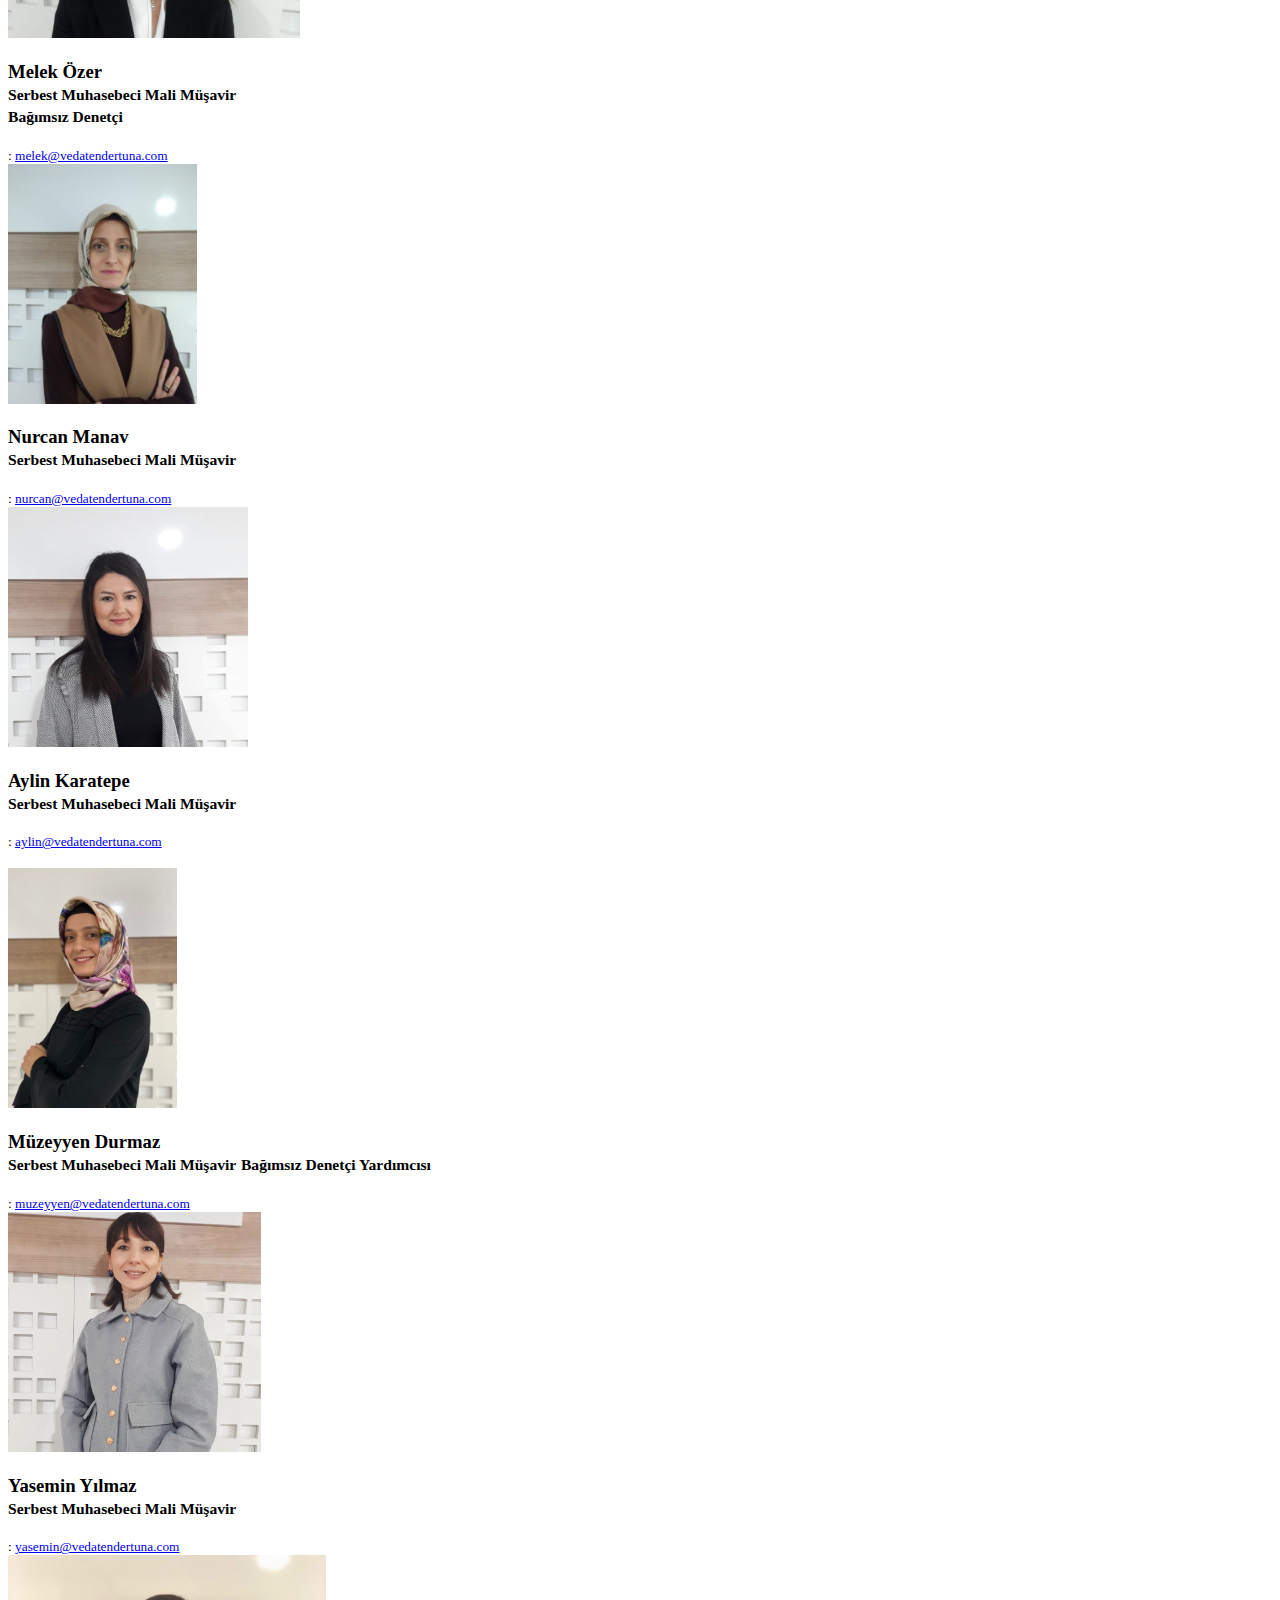
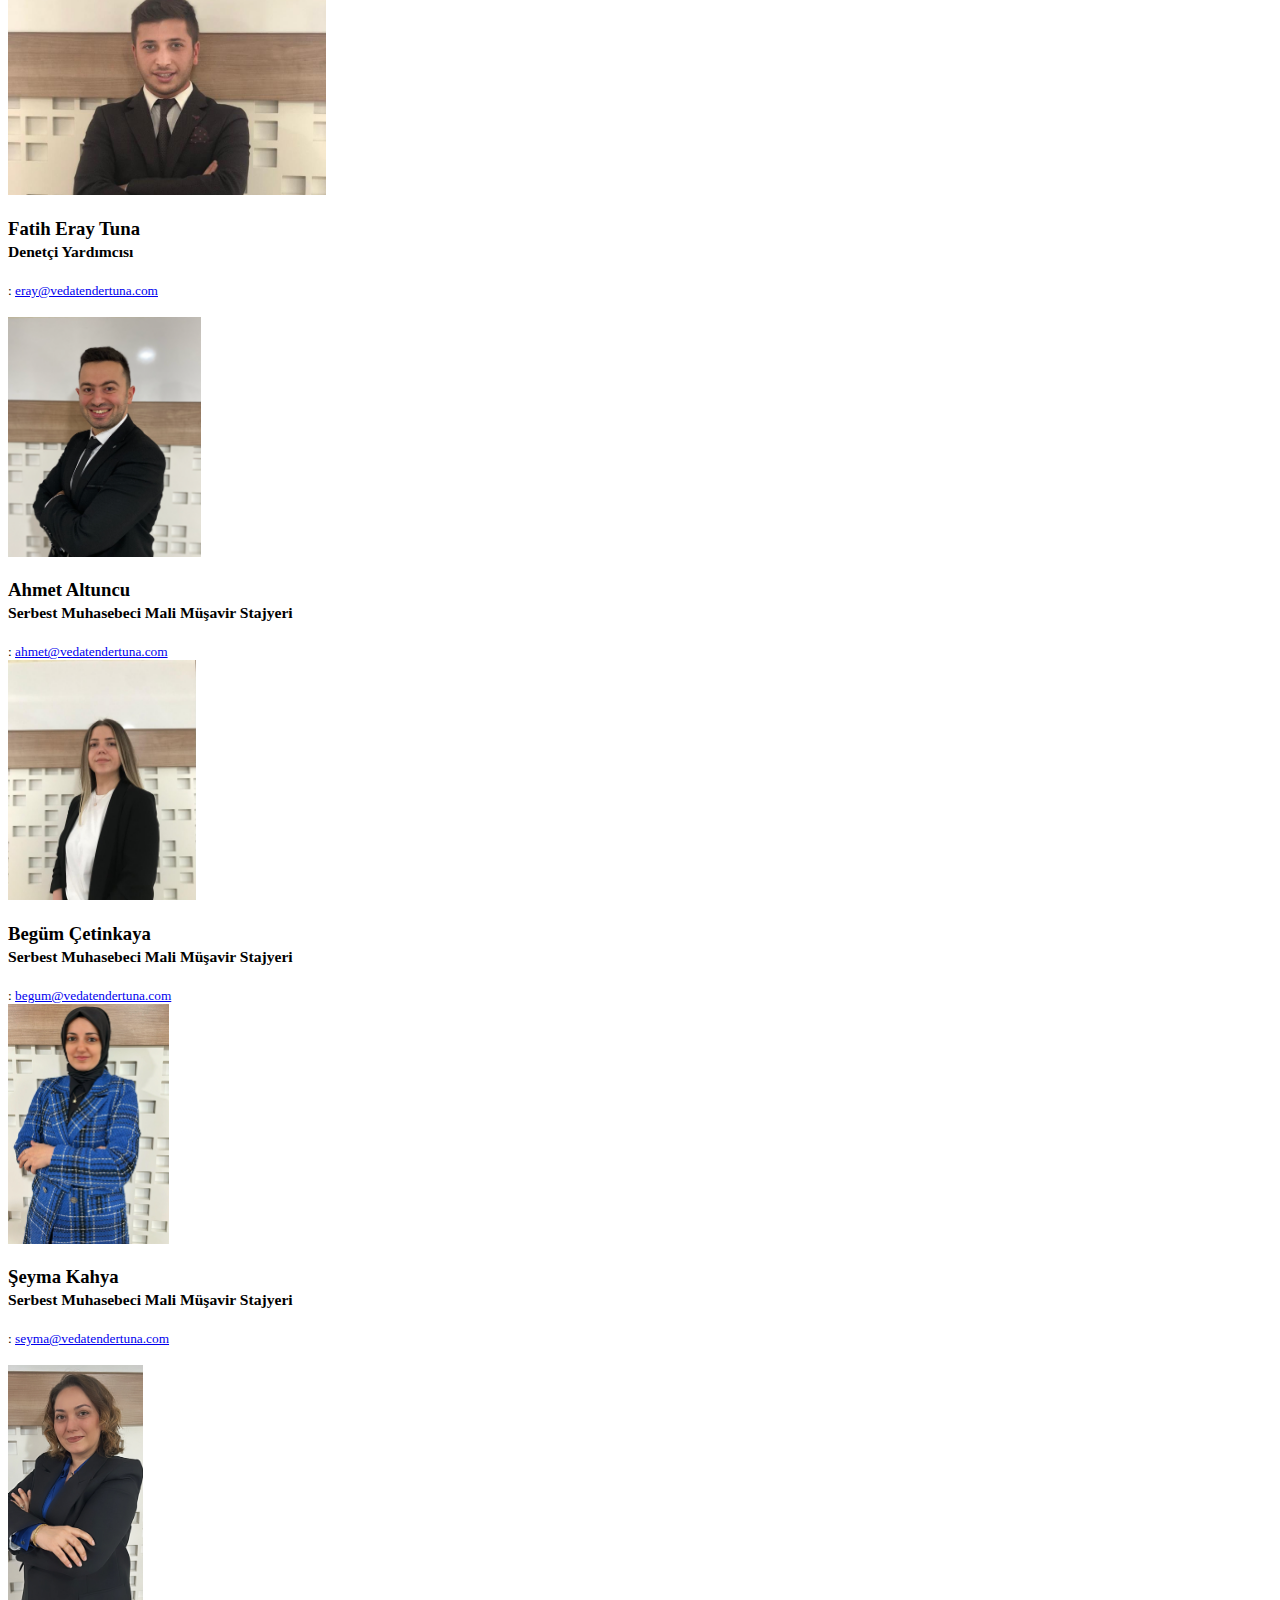
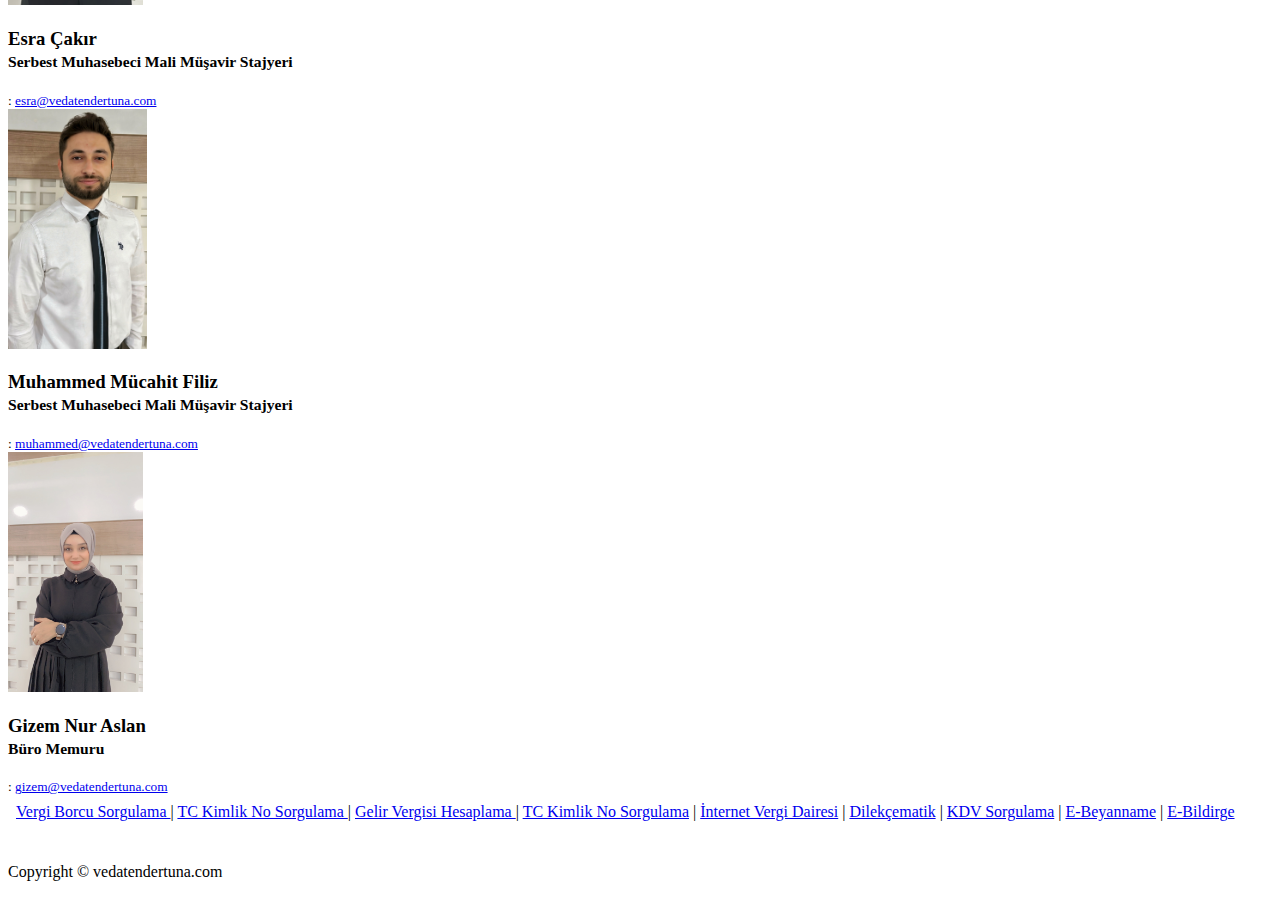
==== commit a36220e4: "Change team ordering" ====
--- a/team.html
+++ b/team.html
@@ -228,32 +228,47 @@
                     </small>
                     <br>
                 </div>
-                <div class="col-sm-4 text-center">
-                    <img class="img-responsive center" src="img/pictures/esra.jpg" alt="">
-
-                    <h3>Esra Çakır<br>
-                        <small>Serbest Muhasebeci Mali Müşavir Stajyeri</small>
-                    </h3>
-
-                    <small><i class="glyphicon glyphicon-envelope"></i> <abbr title="Email"></abbr>: <a
-                            href="mailto:esra@vedatendertuna.com"> esra@vedatendertuna.com</a>
-                    </small>
-                    <br>
-
-                </div>
+
+                <div class="col-sm-4 text-center">
+                    <img class="img-responsive center" src="img/pictures/eray.jpg" alt="">
+
+                    <h3>Fatih Eray Tuna<br>
+                        <small>Denetçi Yardımcısı</small>
+                    </h3>
+
+                    <small><i class="glyphicon glyphicon-envelope"></i> <abbr title="Email"></abbr>: <a
+                            href="mailto:eray@vedatendertuna.com"> eray@vedatendertuna.com</a>
+                    </small>
+                    <br>
+
+                </div>
+                
             </div>
             <div class="clearfix"></div>
             <hr style="visibility:hidden;"/>
             <div class="row">
                 <div class="col-sm-4 text-center">
-                    <img class="img-responsive center" src="img/pictures/muhammed.jpg" alt="">
-
-                    <h3>Muhammed Mücahit Filiz<br>
+                    <img class="img-responsive center" src="img/pictures/ahmet.jpeg" alt="">
+
+                    <h3>Ahmet Altuncu<br>
                         <small>Serbest Muhasebeci Mali Müşavir Stajyeri</small>
                     </h3>
 
                     <small><i class="glyphicon glyphicon-envelope"></i> <abbr title="Email"></abbr>: <a
-                            href="mailto:muhammed@vedatendertuna.com"> muhammed@vedatendertuna.com</a>
+                            href="mailto:ahmet@vedatendertuna.com"> ahmet@vedatendertuna.com</a>
+                    </small>
+                    <br>
+
+                </div>
+                <div class="col-sm-4 text-center">
+                    <img class="img-responsive center" src="img/pictures/begum.jpeg" alt="">
+
+                    <h3>Begüm Çetinkaya<br>
+                        <small>Serbest Muhasebeci Mali Müşavir Stajyeri</small>
+                    </h3>
+
+                    <small><i class="glyphicon glyphicon-envelope"></i> <abbr title="Email"></abbr>: <a
+                            href="mailto:begum@vedatendertuna.com"> begum@vedatendertuna.com</a>
                     </small>
                     <br>
 
@@ -271,50 +286,41 @@
                     <br>
 
                 </div>
-                <div class="col-sm-4 text-center">
-                    <img class="img-responsive center" src="img/pictures/begum.jpeg" alt="">
-
-                    <h3>Begüm Çetinkaya<br>
-                        <small>Serbest Muhasebeci Mali Müşavir Stajyeri</small>
-                    </h3>
-
-                    <small><i class="glyphicon glyphicon-envelope"></i> <abbr title="Email"></abbr>: <a
-                            href="mailto:begum@vedatendertuna.com"> begum@vedatendertuna.com</a>
-                    </small>
-                    <br>
-
-                </div>
+                
+                
+               
                     
             </div>
             <div class="clearfix"></div>
             <hr style="visibility:hidden;"/>
             <div class="row">
-                    <div class="col-sm-4 text-center">
-                        <img class="img-responsive center" src="img/pictures/ahmet.jpeg" alt="">
-
-                        <h3>Ahmet Altuncu<br>
-                            <small>Serbest Muhasebeci Mali Müşavir Stajyeri</small>
-                        </h3>
-
-                        <small><i class="glyphicon glyphicon-envelope"></i> <abbr title="Email"></abbr>: <a
-                                href="mailto:ahmet@vedatendertuna.com"> ahmet@vedatendertuna.com</a>
-                        </small>
-                        <br>
-
-                    </div>
-                    <div class="col-sm-4 text-center">
-                        <img class="img-responsive center" src="img/pictures/eray.jpg" alt="">
-    
-                        <h3>Fatih Eray Tuna<br>
-                            <small>Denetçi Yardımcısı</small>
-                        </h3>
-    
-                        <small><i class="glyphicon glyphicon-envelope"></i> <abbr title="Email"></abbr>: <a
-                                href="mailto:eray@vedatendertuna.com"> eray@vedatendertuna.com</a>
-                        </small>
-                        <br>
-    
-                    </div>
+                <div class="col-sm-4 text-center">
+                    <img class="img-responsive center" src="img/pictures/esra.jpg" alt="">
+
+                    <h3>Esra Çakır<br>
+                        <small>Serbest Muhasebeci Mali Müşavir Stajyeri</small>
+                    </h3>
+
+                    <small><i class="glyphicon glyphicon-envelope"></i> <abbr title="Email"></abbr>: <a
+                            href="mailto:esra@vedatendertuna.com"> esra@vedatendertuna.com</a>
+                    </small>
+                    <br>
+
+                </div>
+                <div class="col-sm-4 text-center">
+                    <img class="img-responsive center" src="img/pictures/muhammed.jpg" alt="">
+
+                    <h3>Muhammed Mücahit Filiz<br>
+                        <small>Serbest Muhasebeci Mali Müşavir Stajyeri</small>
+                    </h3>
+
+                    <small><i class="glyphicon glyphicon-envelope"></i> <abbr title="Email"></abbr>: <a
+                            href="mailto:muhammed@vedatendertuna.com"> muhammed@vedatendertuna.com</a>
+                    </small>
+                    <br>
+
+                </div>
+                    
                     <div class="col-sm-4 text-center">
                         <img class="img-responsive center" src="img/pictures/gizem.jpg" alt="">
 
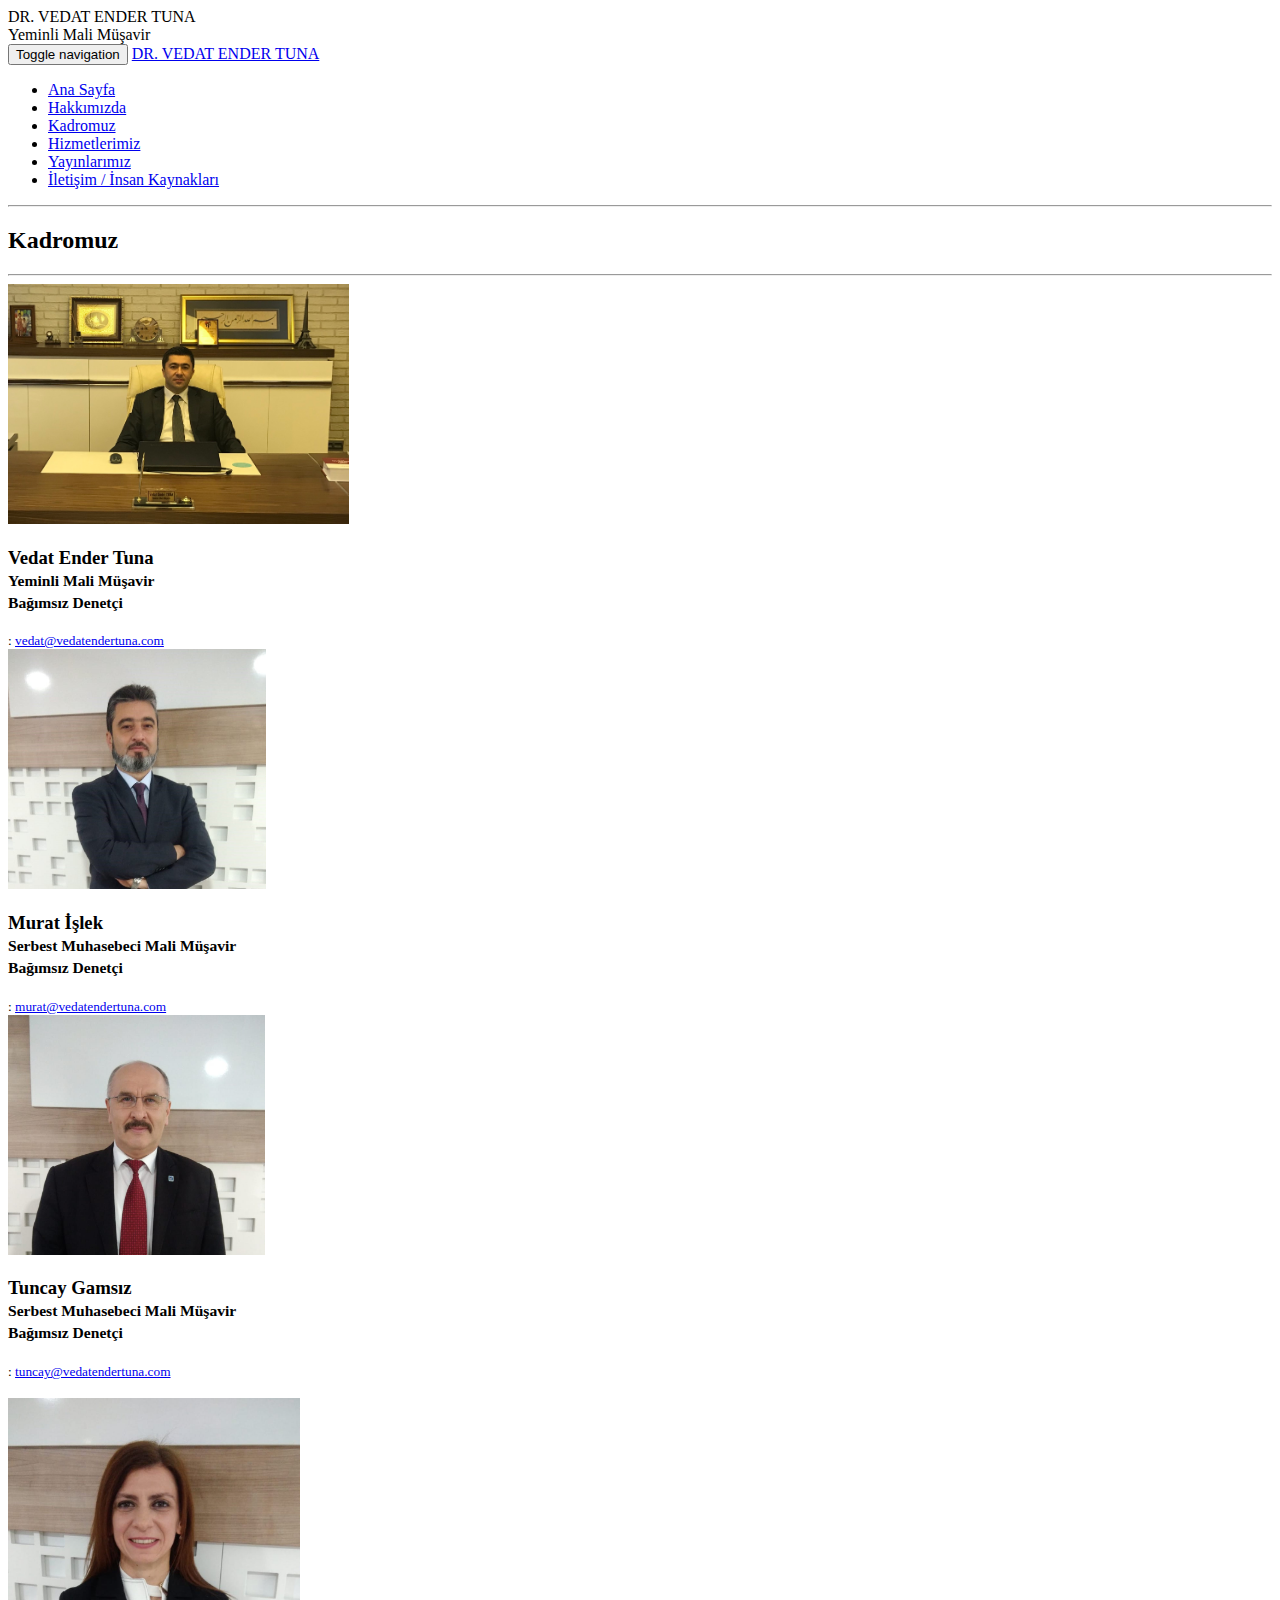
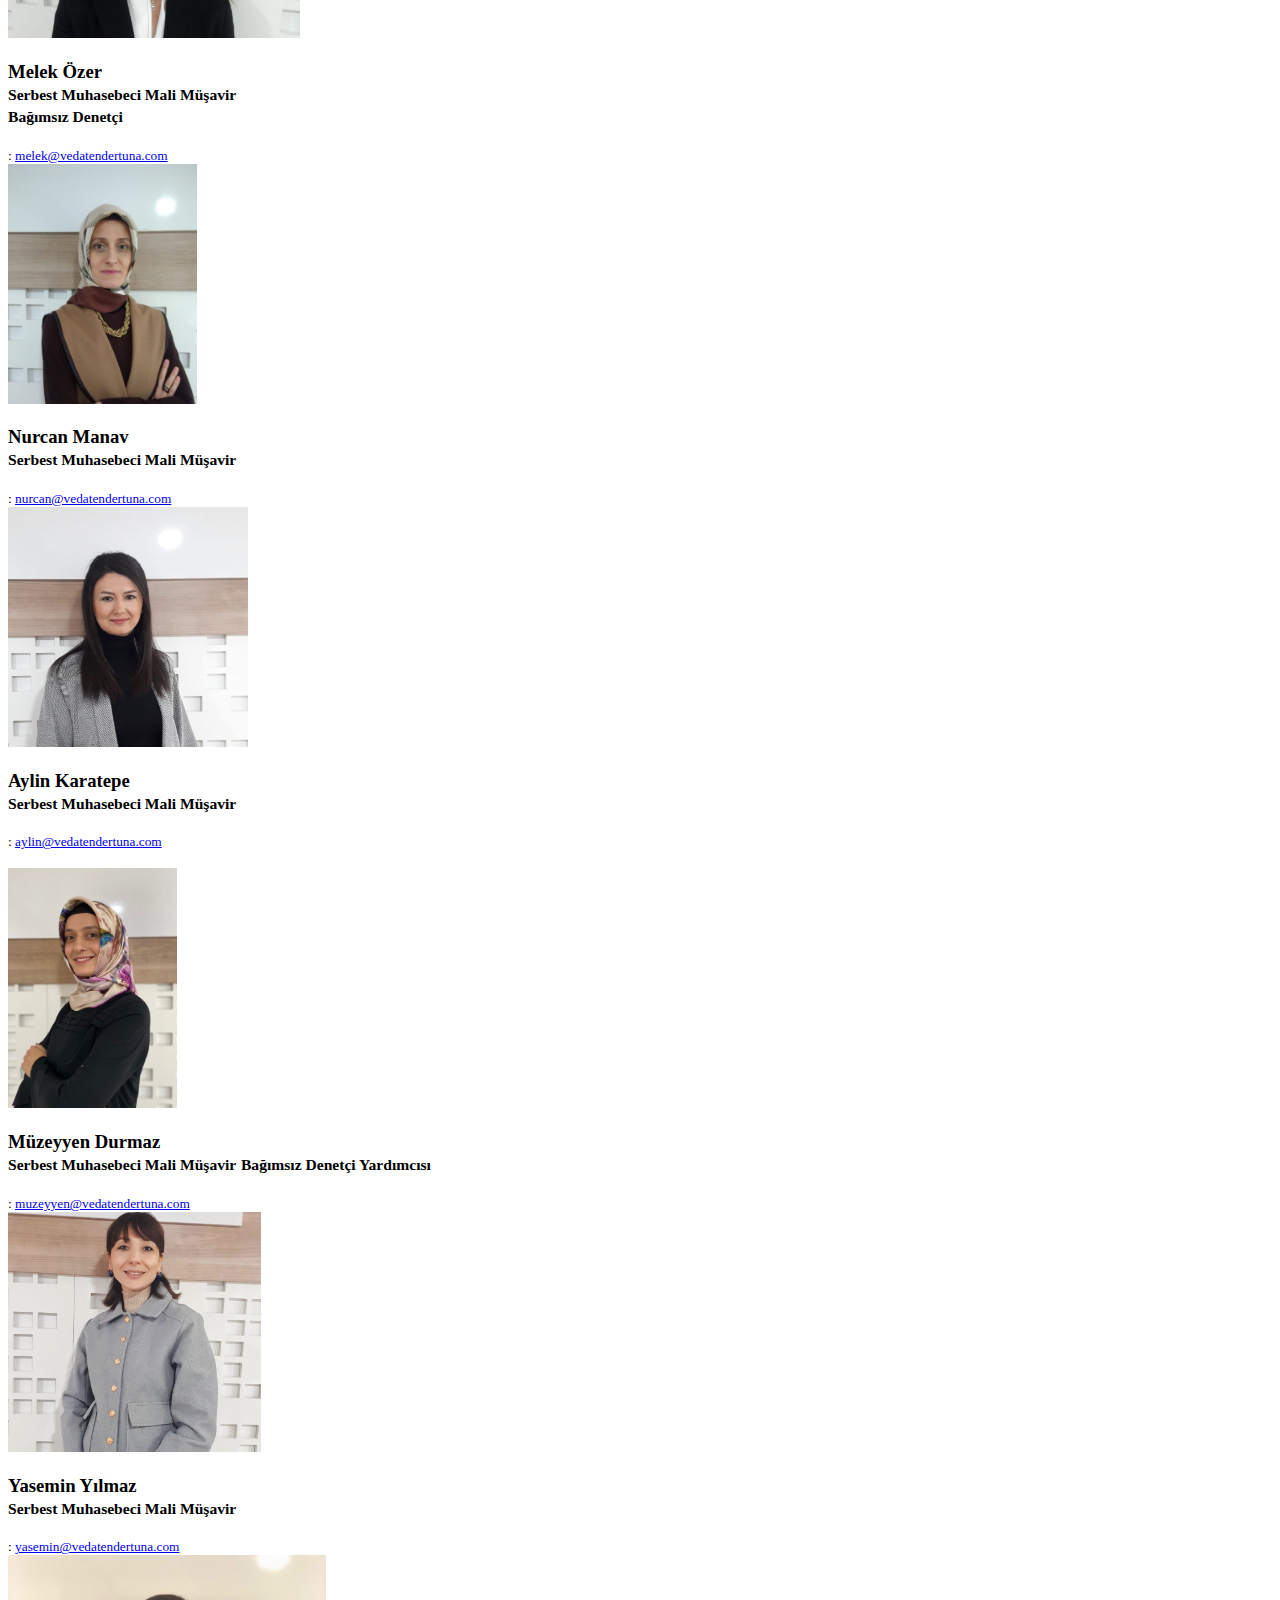
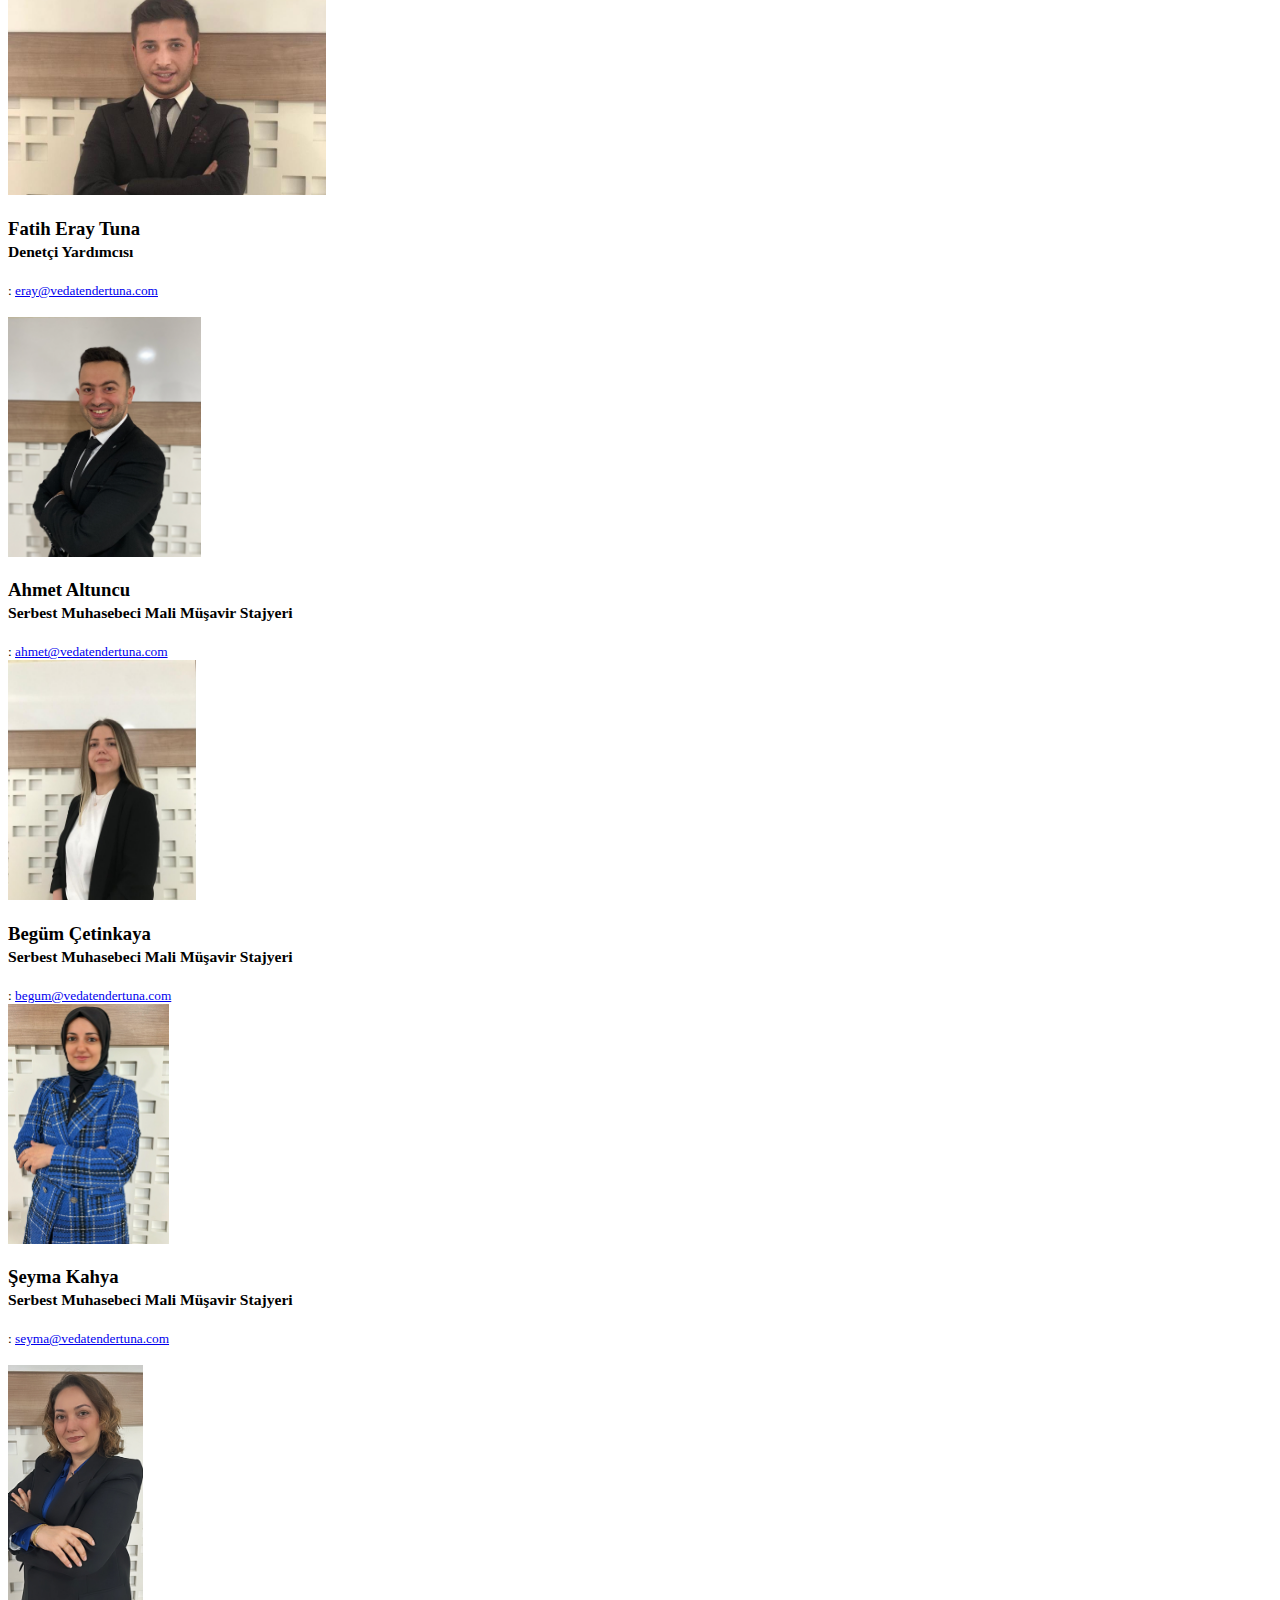
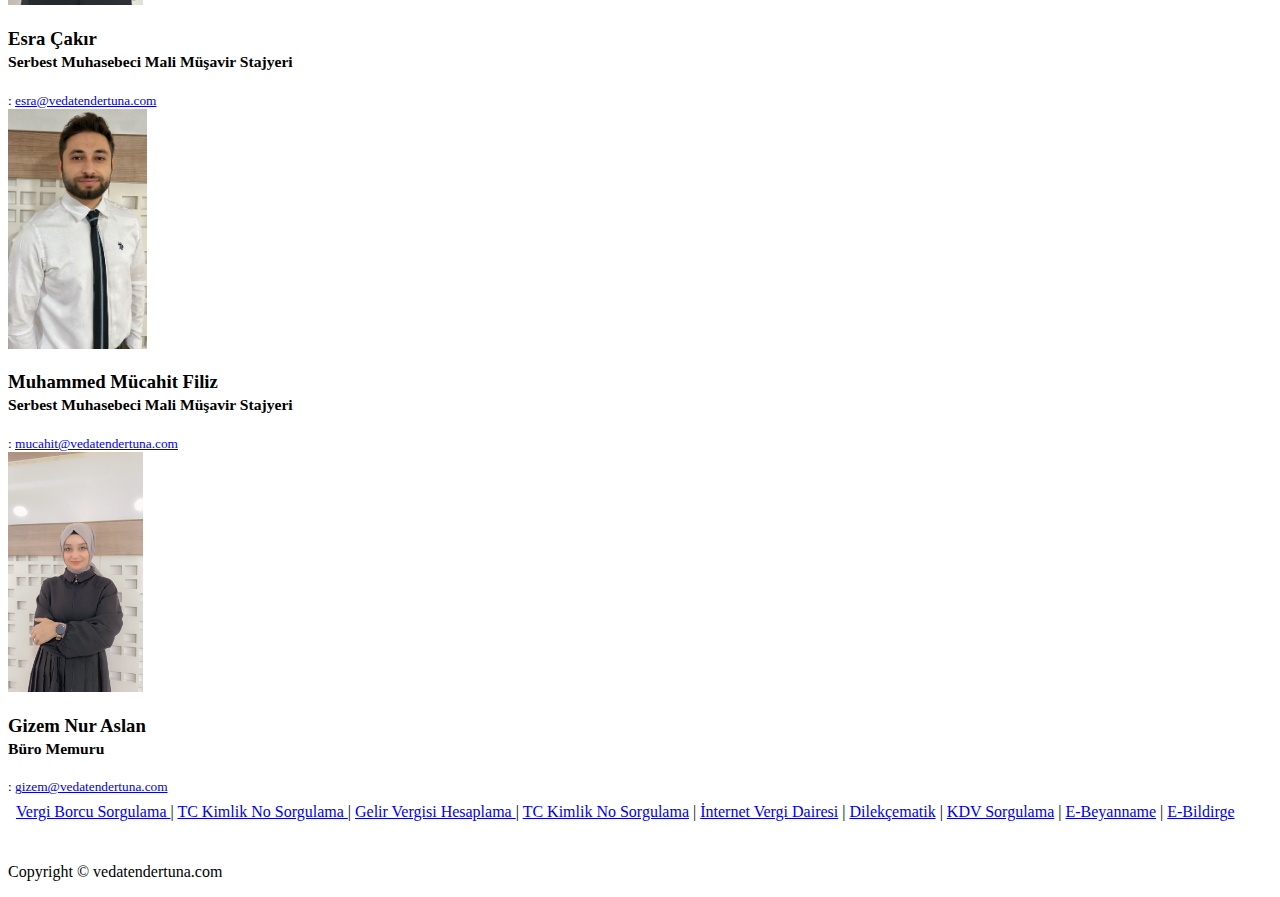
==== commit fb23a399: "Update emails" ====
--- a/team.html
+++ b/team.html
@@ -315,7 +315,7 @@
                     </h3>
 
                     <small><i class="glyphicon glyphicon-envelope"></i> <abbr title="Email"></abbr>: <a
-                            href="mailto:muhammed@vedatendertuna.com"> muhammed@vedatendertuna.com</a>
+                            href="mailto:mucahit@vedatendertuna.com"> mucahit@vedatendertuna.com</a>
                     </small>
                     <br>
 
